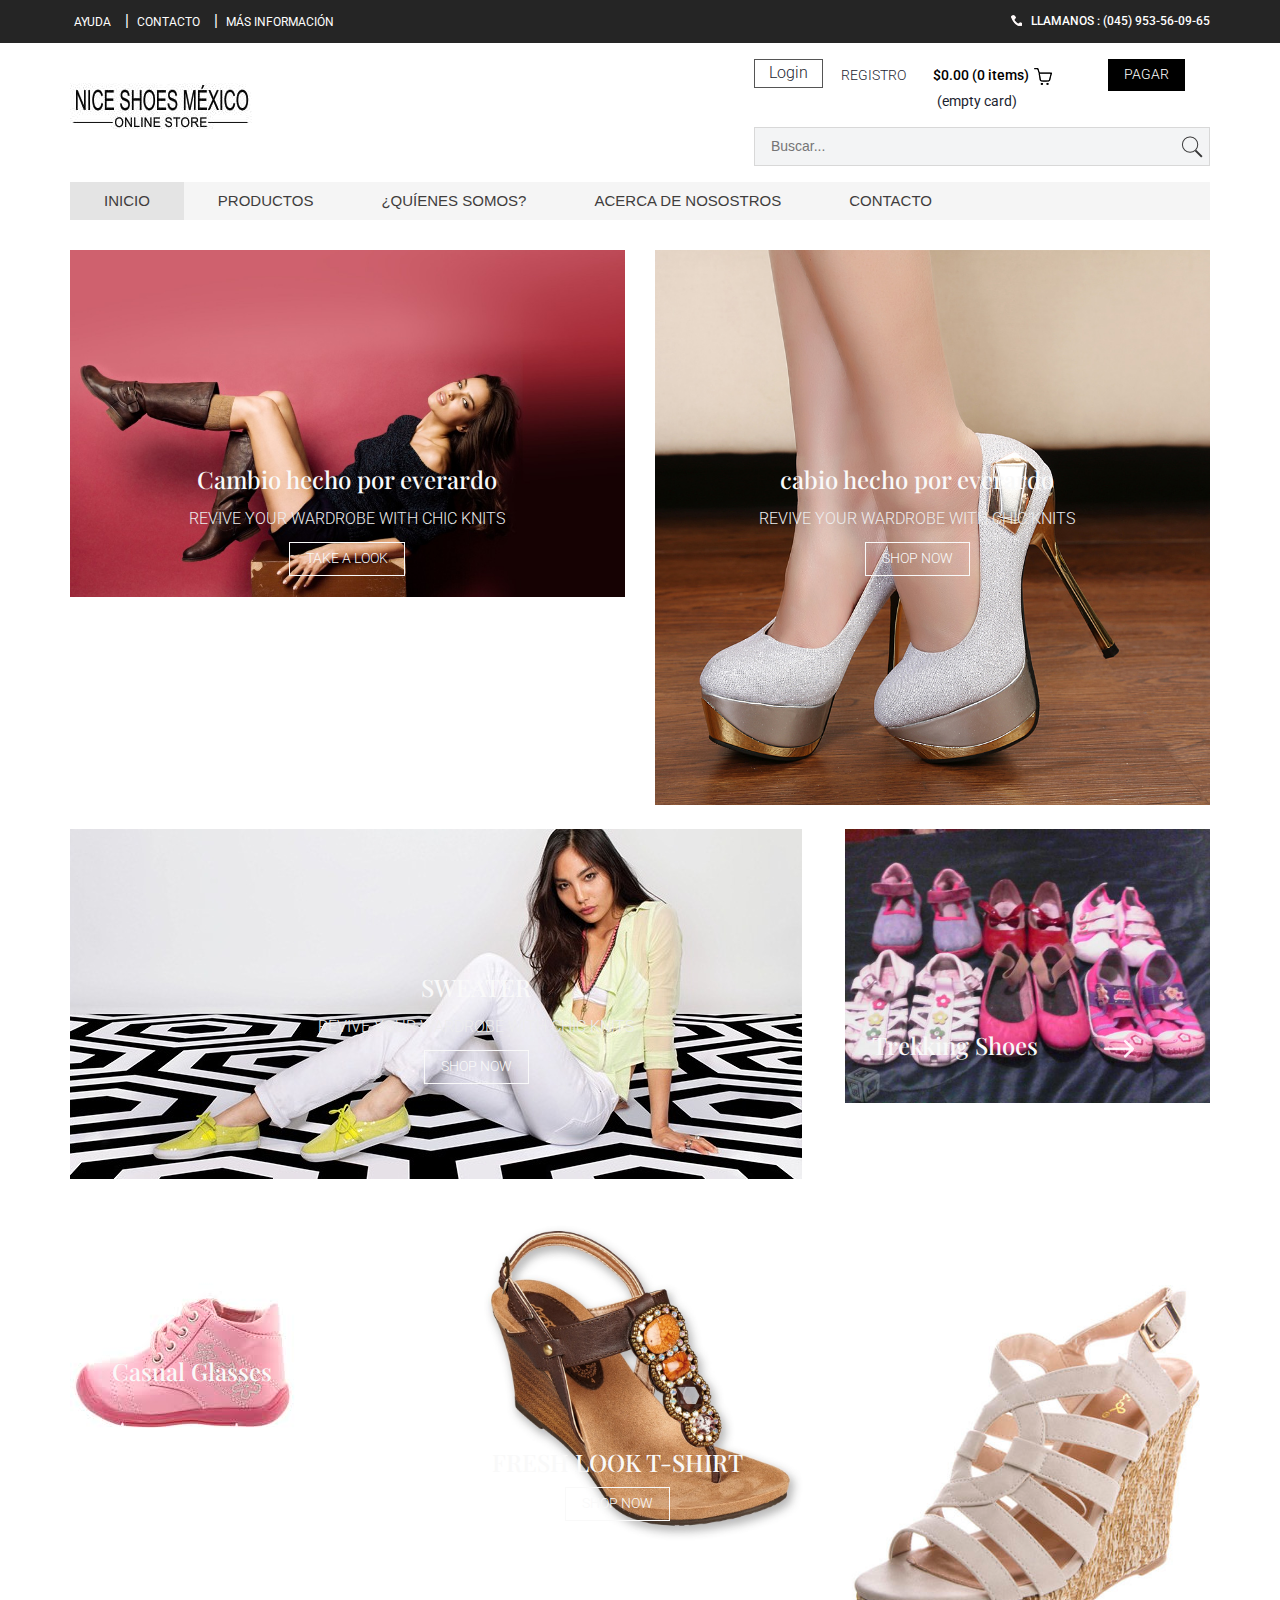
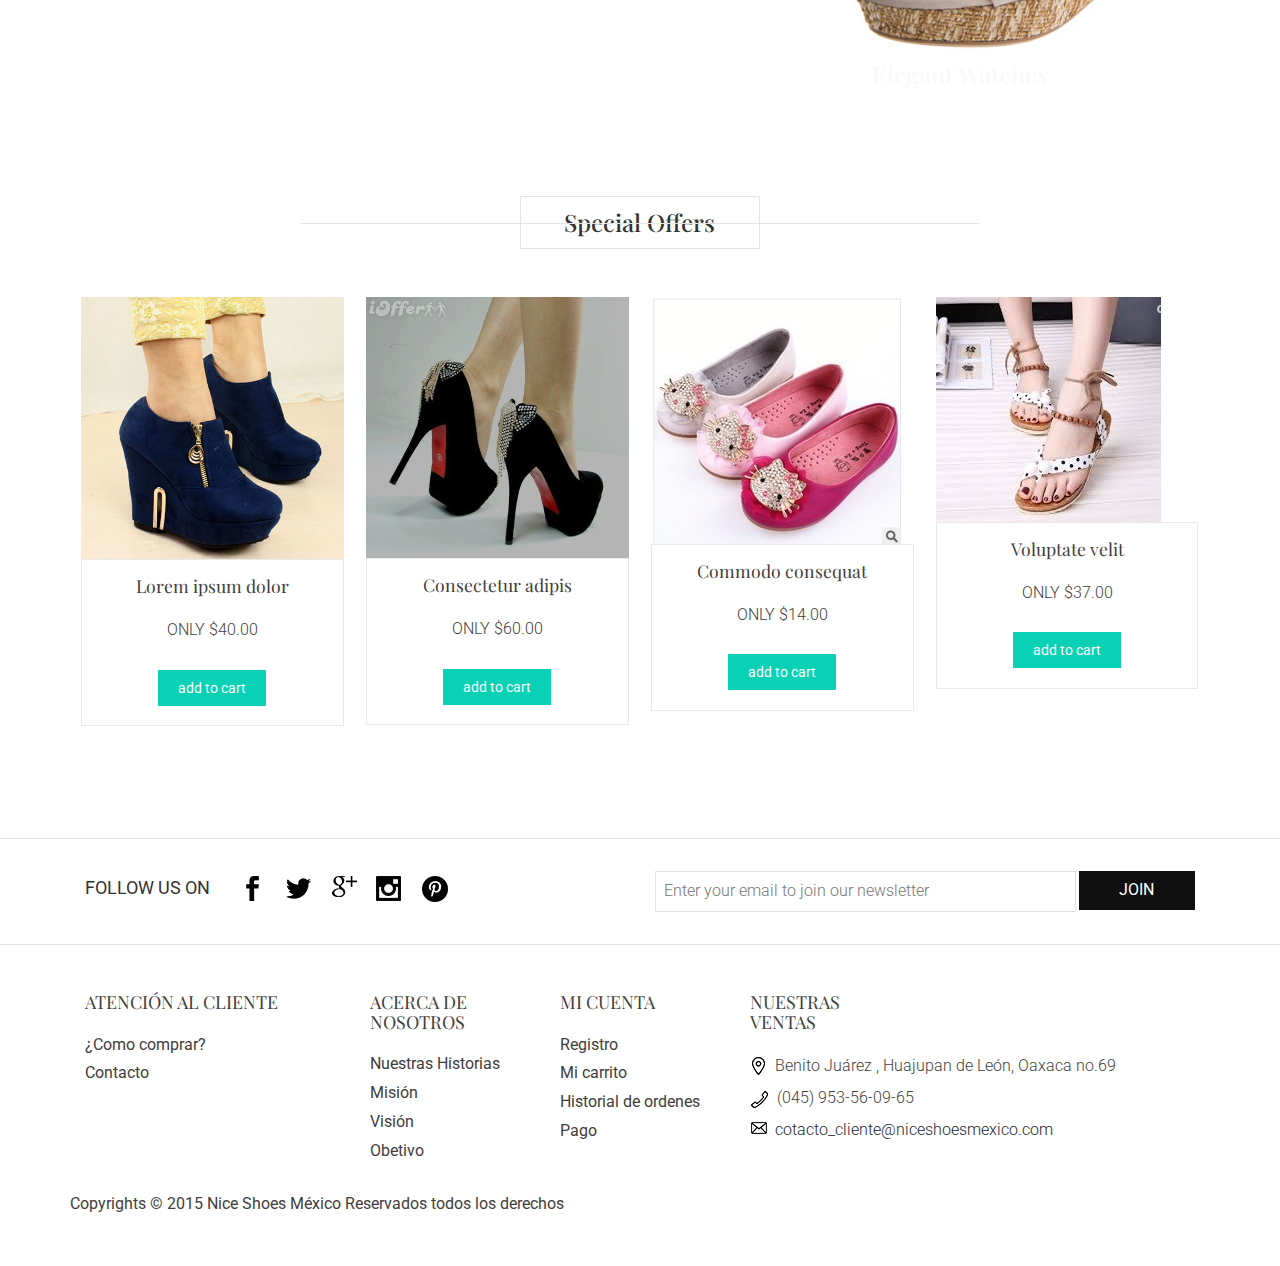
==== Acerca_de_nosotros.html @ b232d0d1 "CAmbios" ====
<!--A Design by W3layouts
Author: W3layout
Author URL: http://w3layouts.com
License: Creative Commons Attribution 3.0 Unported
License URL: http://creativecommons.org/licenses/by/3.0/
-->
<!DOCTYPE HTML>
<html>
<head>
<title>Nice Shoes México</title>
<link href="css/bootstrap.css" rel='stylesheet' type='text/css' />
<!-- jQuery (necessary JavaScript plugins) -->
<script type='text/javascript' src="js/jquery-1.11.1.min.js"></script>
<!-- Custom Theme files -->
<link href="css/style.css" rel='stylesheet' type='text/css' />
<!-- Custom Theme files -->
<!--//theme-style-->
<meta name="viewport" content="width=device-width, initial-scale=1">
<meta http-equiv="Content-Type" content="text/html; charset=utf-8" />
<meta name="keywords" content="Gretong Responsive web template, Bootstrap Web Templates, Flat Web Templates, Andriod Compatible web template, 
Smartphone Compatible web template, free webdesigns for Nokia, Samsung, LG, SonyErricsson, Motorola web design" />
<script type="application/x-javascript"> addEventListener("load", function() { setTimeout(hideURLbar, 0); }, false); function hideURLbar(){ window.scrollTo(0,1); } </script>
<link href='http://fonts.googleapis.com/css?family=Roboto:400,100,300,500,700,900' rel='stylesheet' type='text/css'>
<link href='http://fonts.googleapis.com/css?family=Playfair+Display:400,700,900' rel='stylesheet' type='text/css'>
<!-- start menu -->
<link href="css/megamenu.css" rel="stylesheet" type="text/css" media="all" />
<script type="text/javascript" src="js/megamenu.js"></script>
<script>$(document).ready(function(){$(".megamenu").megamenu();});</script>
<script src="js/menu_jquery.js"></script>
<script src="js/simpleCart.min.js"> </script>
</head>
<body>
<!-- header_top -->
<div class="top_bg">
	<div class="container">
		<div class="header_top">
			<div class="top_right">
				<ul>
					<li><a href="#">Ayuda</a></li>|
					<li><a href="contact.html">Contacto</a></li>|
					<li><a href="#">Más información</a></li>
				</ul>
			</div>
			<div class="top_left">
				<h2><span></span> Llamanos : (045) 953-56-09-65</h2>
			</div>
				<div class="clearfix"> </div>
		</div>
	</div>
</div>
<!-- header -->
<div class="header_bg">
<div class="container">
	<div class="header">
	<div class="head-t">
		<div class="logo">
			<a href="index.html"><img src="images/logo.png" class="img-responsive" alt=""/> </a>
		</div>
		<!-- start header_right -->
		<div class="header_right">
			<div class="rgt-bottom">
				<div class="log">
					<div class="login" >
						<div id="loginContainer"><a href="#" id="loginButton"><span>Login</span></a>
						    <div id="loginBox">                
						        <form id="loginForm">
						                <fieldset id="body">
						                	<fieldset>
						                          <label for="email">Correo Electronico</label>
						                          <input type="text" name="email" id="email">
						                    </fieldset>
						                    <fieldset>
						                            <label for="password">Contraseña</label>
						                            <input type="password" name="password" id="password">
						                     </fieldset>
						                    <input type="submit" id="login" value="Sign in">
						                	<label for="checkbox"><input type="checkbox" id="checkbox"> <i>Rcuerdame</i></label>
						            	</fieldset>
						            <span><a href="#">Olvido su contraseña?</a></span>
								</form>
							</div>
						</div>
					</div>
				</div>
				<div class="reg">
					<a href="register.html">REGISTRO</a>
				</div>
			<div class="cart box_1">
				<a href="checkout.html">
					<h3> <span class="simpleCart_total">$0.00</span> (<span id="simpleCart_quantity" class="simpleCart_quantity">0</span> items)<img src="images/bag.png" alt=""></h3>
				</a>	
				<p><a href="javascript:;" class="simpleCart_empty">(empty card)</a></p>
				<div class="clearfix"> </div>
			</div>
			<div class="create_btn">
				<a href="checkout.html">PAGAR</a>
			</div>
			<div class="clearfix"> </div>
		</div>
		<div class="search">
		    <form>
		    	<input type="text" value="" placeholder="buscar...">
				<input type="submit" value="">
			</form>
		</div>
		<div class="clearfix"> </div>
		</div>
		<div class="clearfix"> </div>
	</div>
		<!-- start header menu -->
		<ul class="megamenu skyblue">
			<li class="active grid"><a class="color1" href="index.html">Inicio</a></li>
			<li class="grid"><a class="color2" href="#">Productos</a>
				<div class="megapanel">
					<div class="row">
						<div class="col1">
							<div class="h_nav">
								<h4>Clothing</h4>
								<ul>
									<li><a href="women.html">Zapatillas</a></li>
									<li><a href="women.html">Zapatos de piso</a></li>
									<li><a href="women.html">Botas</a></li>
								</ul>	
							</div>							
						</div>
						
					</div>
					<div class="row">
						<div class="col2"></div>
						<div class="col1"></div>
						<div class="col1"></div>
						<div class="col1"></div>
						<div class="col1"></div>
					</div>
    				</div>
				</li>
			<li><a class="color4" href="#">¿Quíenes somos?</a>
				
				</li>				
				<li><a class="color5" href="#">Acerca de nosostros</a>
				<div class="megapanel">
					<div class="row">
						<div class="col1">
							<div class="h_nav">
								
								<ul>
									<li><a href="women.html">Misión</a></li>
									<li><a href="women.html">Visión</a></li>
									<li><a href="women.html">Objetivo</a></li>
								</ul>	
							</div>							
						</div>
						
					</div>
					<div class="row">
						<div class="col2"></div>
						<div class="col1"></div>
						<div class="col1"></div>
						<div class="col1"></div>
						<div class="col1"></div>
					</div>
    				</div>
				</li>
				<li><a class="color6" href="contact.html">Contacto</a>
				
				</li>				
			
				
		 </ul> 
	</div>
</div>
</div>
<div class="arriv">
	<div class="container">
		<div class="arriv-top">
			<div class="col-md-6 arriv-left">
				<img src="images/m2.jpg" class="img-responsive" alt="">
				<div class="arriv-info">
					<h3>Cambio hecho por everardo</h3>
					<p>REVIVE YOUR WARDROBE WITH CHIC KNITS</p>
					<div class="crt-btn">
						<a href="details.html">TAKE A LOOK</a>
					</div>
				</div>
			</div>
			<div class="col-md-6 arriv-right">
				<img src="images/z5.jpg" class="img-responsive" alt="">
				<div class="arriv-info">
					<h3>cabio hecho por everardo</h3>
					<p>REVIVE YOUR WARDROBE WITH CHIC KNITS</p>
					<div class="crt-btn">
						<a href="details.html">SHOP NOW</a>
					</div>
				</div>
			</div>
			<div class="clearfix"> </div>
		</div>
		<div class="arriv-bottm">
			<div class="col-md-8 arriv-left1">
				<img src="images/m1.jpg" class="img-responsive" alt="">
				<div class="arriv-info1">
					<h3>SWEATER</h3>
					<p>REVIVE YOUR WARDROBE WITH CHIC KNITS</p>
					<div class="crt-btn">
						<a href="details.html">SHOP NOW</a>
					</div>
				</div>
			</div>
			<div class="col-md-4 arriv-right1">
				<img src="images/i9.jpg" class="img-responsive" alt="">
				<div class="arriv-info2">
					<a href="details.html"><h3>Trekking Shoes<i class="ars"></i></h3></a>
				</div>
			</div>
			<div class="clearfix"> </div>
		</div>
		<div class="arriv-las">
			<div class="col-md-4 arriv-left2">
				<img src="images/i2.jpg" class="img-responsive" alt="">
				<div class="arriv-info2">
					<a href="details.html"><h3>Casual Glasses<i class="ars"></i></h3></a>
				</div>
			</div>
			<div class="col-md-4 arriv-middle">
				<img src="images/h1.jpg" class="img-responsive" alt="">
				<div class="arriv-info3">
					<h3>FRESH LOOK T-SHIRT</h3>
					<div class="crt-btn">
						<a href="details.html">SHOP NOW</a>
					</div>
				</div>
			</div>
			<div class="col-md-4 arriv-right2">
				<img src="images/h2.jpg" class="img-responsive" alt="">
				<div class="arriv-info2">
					<a href="details.html"><h3>Elegant Watches<i class="ars"></i></h3></a>
				</div>
			</div>
			<div class="clearfix"> </div>
		</div>
	</div>
</div>
<div class="special">
	<div class="container">
		<h3>Special Offers</h3>
		<div class="specia-top">
			<ul class="grid_2">
		<li>
				<a href="details.html"><img src="images/z2.jpg" class="img-responsive" alt=""></a>
				<div class="special-info grid_1 simpleCart_shelfItem">
					<h5>Lorem ipsum dolor</h5>
					<div class="item_add"><span class="item_price"><h6>ONLY $40.00</h6></span></div>
					<div class="item_add"><span class="item_price"><a href="#">add to cart</a></span></div>
				</div>
		</li>
		<li>
				<a href="details.html"><img src="images/z3.jpg" class="img-responsive" alt=""></a>
				<div class="special-info grid_1 simpleCart_shelfItem">
					<h5>Consectetur adipis</h5>
					<div class="item_add"><span class="item_price"><h6>ONLY $60.00</h6></span></div>
					<div class="item_add"><span class="item_price"><a href="#">add to cart</a></span></div>
			</div>
		</li>
		<li>
				<a href="details.html"><img src="images/i1.jpg" class="img-responsive" alt=""></a>
				<div class="special-info grid_1 simpleCart_shelfItem">
					<h5>Commodo consequat</h5>
					<div class="item_add"><span class="item_price"><h6>ONLY $14.00</h6></span></div>
					<div class="item_add"><span class="item_price"><a href="#">add to cart</a></span></div>
			</div>
		</li>
		<li>
				<a href="details.html"><img src="images/m3.jpg" class="img-responsive" alt=""></a>
				<div class="special-info grid_1 simpleCart_shelfItem">
					<h5>Voluptate velit</h5>
					<div class="item_add"><span class="item_price"><h6>ONLY $37.00</h6></span></div>
					<div class="item_add"><span class="item_price"><a href="#">add to cart</a></span></div>
				</div>
		</li>
		<div class="clearfix"> </div>
	</ul>
		</div>
	</div>
</div>
<div class="foot-top">
	<div class="container">
		<div class="col-md-6 s-c">
			<li>
				<div class="fooll">
					<h5>follow us on</h5>
				</div>
			</li>
			<li>
				<div class="social-ic">
					<ul>
						<li><a href="#"><i class="facebok"> </i></a></li>
						<li><a href="#"><i class="twiter"> </i></a></li>
						<li><a href="#"><i class="goog"> </i></a></li>
						<li><a href="#"><i class="be"> </i></a></li>
						<li><a href="#"><i class="pp"> </i></a></li>
							<div class="clearfix"></div>	
					</ul>
				</div>
			</li>
				<div class="clearfix"> </div>
		</div>
		<div class="col-md-6 s-c">
			<div class="stay">
						<div class="stay-left">
							<form>
								<input type="text" placeholder="Enter your email to join our newsletter" required="">
							</form>
						</div>
						<div class="btn-1">
							<form>
								<input type="submit" value="join">
							</form>
						</div>
							<div class="clearfix"> </div>
			</div>
		</div>
			<div class="clearfix"> </div>
	</div>
</div>
<div class="footer">
	<div class="container">
		<div class="col-md-3 cust">
			<h4>ATENCIÓN AL CLIENTE</h4>
				<li><a href="buy.html">¿Como comprar?</a></li>
				<li><a href="#">Contacto</a></li>
		</div>
		<div class="col-md-2 abt">
			<h4>ACERCA DE NOSOTROS</h4>
				<li><a href="#">Nuestras Historias</a></li>
				<li><a href="#">Misión</a></li>
				<li><a href="#">Visión</a></li>
				<li><a href="contact.html">Obetivo</a></li>
		</div>
		<div class="col-md-2 myac">
			<h4>MI CUENTA</h4>
				<li><a href="register.html">Registro</a></li>
				<li><a href="#">Mi carrito</a></li>
				<li><a href="#">Historial de ordenes</a></li>
				<li><a href="buy.html">Pago</a></li>
		</div>
		<div class="col-md-5 our-st">
			<div class="our-left">
				<h4>NUESTRAS VENTAS</h4>
			</div>
			
			<div class="clearfix"> </div>
				<li><i class="add"> </i>Benito Juárez , Huajupan de León, Oaxaca no.69</li>
				<li><i class="phone"> </i>(045) 953-56-09-65</li>
				<li><a href="mailto:info@example.com"><i class="mail"> </i>cotacto_cliente@niceshoesmexico.com</a></li>
			
		</div>
		<div class="clearfix"> </div>
			<p>Copyrights © 2015 Nice Shoes México Reservados todos los derechos</p>
	</div>
</div>
</body>
</html>
---- css/style.css ----
/*
Author: W3layout
Author URL: http://w3layouts.com
License: Creative Commons Attribution 3.0 Unported
License URL: http://creativecommons.org/licenses/by/3.0/
*/
h4, h5, h6,
h1, h2, h3 {margin-top: 0;}
ul, ol {margin: 0;}
p {margin: 0;}
html, body{
	font-family: 'Roboto', sans-serif;
	font-size: 100%;
	background: #ffffff;
}
body a{
	transition:0.5s all;
	-webkit-transition:0.5s all;
	-moz-transition:0.5s all;
	-o-transition:0.5s all;
	-ms-transition:0.5s all;
}
/*----*/
.itemContainer{
			width:100%;
			float:left;
		}

		.itemContainer div{
			float:left;
			margin: 5px 20px 5px 20px ;
		}

		.itemContainer a{
			text-decoration:none;
		}

		.cartHeaders{
			width:100%;
			float:left;
		}

		.cartHeaders div{
			float:left;
			margin: 5px 20px 5px 20px ;
		}
.item_add {
  color: #fff;
 
  border:none;
}	
	
.grid_1 img{
	margin-bottom:1em;
}


.box_1{
	float:right;
}
.box_1 h3{
  color: #7A8499;
  font-size: 1em;

    float: left;
}
.box_1 h3 img{
	margin-left: 5px;
}
.box_1 p{

  float: right;
}
.total {
  display: inline-block;
}
/*----*/
/*--checkout--*/
.cart h2{
	font-size:1.5em;
	margin-bottom:1em;
}

.cart-sec{
	
	margin-bottom:3em;
}
.cart-item{
	width:20%;
	float:left;
	margin-right:5%;
	
}
.cart-item img{
	width:100%;
}
.cart-item-info{
	width:75%;
	float:left;
	 
}
.check{
	padding:5em 0;
}
.cart-item-info h3{
	font-size:1em;
	font-weight:600;
}
.cart-item-info h3 a{
	color:#000;
}
.cart-item-info h3 span{
	display:block;
	font-weight:400;
	font-size: 0.85em;
  margin: 0.7em 0;
}
.size_3 {
  width:100%;
}
.delivery {
  margin-top: 3em;
}
.delivery p {
  color: #A6A6A6;
  font-size: 1em;
  font-weight: 400;
  float: left;
}
.delivery span {
  color: #A6A6A6;
  font-size: 1em;
  font-weight: 400;
  float: right;
}
.cart-item-info h4 span{
	font-size:0.65em;
	font-weight:400;
} 

.close1,.close2{
  background: url('../images/close_1.png') no-repeat 0px 0px;
  cursor: pointer;
  width: 28px;
  height: 28px;
  position: absolute;
  right: 0px;
  top: 0px;
  -webkit-transition: color 0.2s ease-in-out;
  -moz-transition: color 0.2s ease-in-out;
  -o-transition: color 0.2s ease-in-out;
  transition: color 0.2s ease-in-out;
}
.cart-header {  
  position: relative;  
}
.cart-header2 {  
  position: relative;  
}
a.order {
  background:#00405d;
  padding: 10px 20px;
  
  font-size: 1em;
  color: #fff;
  text-decoration: none;
  display: block;
  font-weight: 600;
  text-align: center;
  margin:3em 0;
}
a.order:hover{
	background:#615c85;
}
.total-item,.cart-items{
	margin-top:0em;
	padding-bottom:2em;
}

.total-item h3 {
  color: #333;
  font-size: 1.1em;
  margin-bottom: 1em;
}
.total-item h4{
	font-size:0.8em;
	font-weight:600;
	color:#9C9C9C;
	display:inline-block;
	margin-right:6em;
}
a.cpns{
	background:#ff6978;
	color:#fff;
	
	padding: 10px;
  font-size: 0.8em;
	font-weight:600;
}
a.cpns:hover{
	background: #615c85;
}
.total-item p{
	font-size:0.9em;
	font-weight:400;
	margin-top:1em;
	color:#727272;	
}
.total-item p a:hover{
	color:#333;
	text-decoration:underline;
}
a.continue{
	background:#00405d;
	padding:10px 20px;
	
	font-size:1em;
	color:#fff;
	text-decoration:none;
	display: block;
   font-weight: 600;  
   text-align: center;
   margin-bottom:2em;
}
a.continue:hover{
	background:#615c85;
}
ul.total_price{
	padding: 0;
  margin: 1em 0 0 0;
  list-style: none;
}
ul.total_price li.last_price{
	width: 50%;
  float: left;
  
}
ul.total_price li.last_price span{
	font-size: 1.1em;
  color: #000;
}
.price-details{
	border-bottom: 1px solid #DDD9D9;
  padding-bottom: 10px;
}
.price-details h3{
	color:#000;
	font-size:1.2em;
	margin-bottom:1em;
}
.price-details span{
	width: 50%;
  float: left;
 
  font-size: 0.8125em;
  color: #000;
  line-height: 1.8em;
}


.cart-items h1 {
  font-size: 1.5em;
  margin-bottom:2em;
}
a.item_add1 {
  border-top-left-radius: 0;
  border-top-right-radius: 0;
  border-top-right-radius: 0;
  /* border-bottom-right-radius: 50%; */
  border-bottom-left-radius: 0;
  border-bottom-right-radius: 0;
  border-top-left-radius: 0;
  border-bottom-left-radius: 0;
  padding: 10px 15px;
  background: url(0) #f54d56;
}
a.item_add1:hover{
	background:rgb(3, 193, 167);
	text-decoration:none;
	color:#fff;
}
.btn_5{
	padding:25px 40px;
	font-size:1.1em;
}
ul.qty{
	padding:0;
	margin:0;
	list-style:none;
}
ul.qty li{
   display: inline-block;
   margin-right: 10%;
}
ul.qty li p{
	font-size:0.8125em;
	color:#555;
}
/*-- header_top --*/
.top_bg{
	background: #252525;
}
.header_top{
	padding:15px 0 5px;
}
.top_left{
	float: right;
}
.top_left h2{
	text-transform:uppercase;
	font-size:12px;
	color:#ffffff;
}
.top_left h2 span {
  color: #000000;
  margin-right: 0px;
  padding: 1px 10px;
  background: url(../images/phon.png) no-repeat 0px 2px;
  -webkit-transition: all 0.3s ease-in-out;
  -moz-transition: all 0.3s ease-in-out;
  -o-transition: all 0.3s ease-in-out;
  transition: all 0.3s ease-in-out;
}
.top_right{
	float:left;
	color: #ffffff;
	margin-top: -5px;
}
.top_right ul{
	padding:0;
	list-style:none;
}
.top_right ul li{
	display: inline-block;
	margin-right: 10px;
}
.top_right ul li:last-child{
	margin-right: 0;
}
.top_right ul li a{
	text-align:center;
	padding: 0px 4px;
	text-transform:uppercase;
	font-size:12px;
	display:block;
	color:#ffffff;
	-webkit-transition: all 0.3s ease-in-out;
	-moz-transition: all 0.3s ease-in-out;
	-o-transition: all 0.3s ease-in-out;
	transition: all 0.3s ease-in-out;
}
.top_right ul li a:hover{
	color:#ff6978;
	text-decoration: none;
}
.itemContainer{
			width:100%;
			float:left;
		}

		.itemContainer div{
			float:left;
			margin: 5px 20px 5px 20px ;
		}

		.itemContainer a{
			text-decoration:none;
		}

		.cartHeaders{
			width:100%;
			float:left;
		}

		.cartHeaders div{
			float:left;
			margin: 5px 20px 5px 20px ;
		}
.item_add {
  border: none;
  color: #3f3d3d;
  padding: 10px 20px;
  font-size: 0.85em;
  border: none;
  text-align: center;
}
.item_add:hover{
}	
.grid_1 img{
	margin-bottom:1em;
}
span.item_price {
  color: #3f3d3d;
  font-size: 1.2em;
  font-weight: 400;
  text-align: center;
}
.item_quantity {
  margin: 1em 0;
  border: 1px solid rgb(175, 175, 175);
  font-size: 0.85em;
  padding: 5px 10px;
  display: block;
}
.box_1 {
  float: left;
  margin: 0.55em 0.1em 0;
  width:38%;
}
.box_1 h3 {
  color: #000;
  font-size: 0.85em;
  margin-bottom: 0;
  float: left;
}
.box_1 h3 img{
	margin-left: 5px;
}
.box_1 p {
  color: #000;
  font-size: 0.85em;
  float: left;
  margin: 0.5em 0.3em 0;
  text-align:left;
}
select.item_Size {
  display: block;
  border: 1px solid #999;
  font-size: 0.85em;
  color: #000;
  padding: 5px 10px;
  margin-top: 1em;
}
.item_add  a{
  background: rgb(9, 209, 182);
  border: none;
  color: #fff;
  padding: 10px 20px;
  font-size: 0.85em;
  border: none;
}
/********** Login *************/
#loginContainer {
    position:relative;
}
#loginContainer a span {
  display: block;
  padding: 2px 14px;
  border: 1px solid #555;
  font-weight: 300;
}
/* Login Button */
#loginButton { 
    display:inline-block;  
    position:relative;
    z-index:30;
    cursor:pointer;
}
/* Login Box */
#loginBox {
    position:absolute;
	top: 44px;
	right: 0px;
    display:none;
    z-index:29;
}
#loginForm:after {
	content: '';
	position: absolute;
	right: 25px;
	top: -10px;
	border-left:10px solid rgba(0, 0, 0, 0);
	border-right:10px solid rgba(0, 0, 0, 0);
	border-bottom: 10px solid #f0f0f0;
}
/* Login Form */
#loginForm {
   width: 300px;
	background: #fff;
	border: 1px solid #d6d6d6;
}
#loginForm fieldset {
    margin:0 0 15px 0;
    display:block;
    border:0;
    padding:0;
}
fieldset#body {
    border-radius:3px;
    -webkit-border-radius:3px;
    -moz-border-radius:3px;
    -o-border-radius:3px;
    padding:15px 15px;
    margin:0;
}
#loginForm #checkbox {
    width:auto;
    margin:3px 6px 0 0;
    float:left;
    padding:0;
    border:0;
    *margin:-3px 9px 0 0; /* IE7 Fix */
}
#body label {
    color:#000;
    margin:10px 0 0 0;
    display:block;
    float:left;
    font-size:0.8725em;
}
#loginForm #body fieldset label{
    display:block;
    float:none;
    margin:0 0 6px 0;
}
#body label i{
	color:#000;
	font-size:1em;
	font-style:normal;
}
/* Default Input */
#loginForm input {
    width:92%;
    border:1px solid #DADADA;
	color: #222;
	background:#FFF;
    padding:6px;
	font-size: 0.8125em;
    -webkit-apperance:none;
    font-family: 'Open Sans', sans-serif;
}
/* Sign In Button */
#loginForm #login {
	font-family: 'Open Sans', sans-serif;
	width: auto;
	float: left;
	background:#ff6978 ;
	color: #fff;
	font-size: 0.8725em;
	padding: 8px 20px;
	border: none;
	margin: 0 12px 0 0;
	cursor: pointer;
	transition: all .5s;
	-webkit-transition: all .5s;
	-moz-transition: all .5s;
	-o-transition: all .5s;
}
#loginForm #login:hover {
	background: #00405d;
}
/* Forgot your password */
#loginForm span{
    display:block;
    padding:0px 0px 15px 17px;
}
#loginForm span a{
	color:#000;
	font-size:0.85em;
    font-weight:500;
    background: none;
	border: none;
	box-shadow: none;
}
#loginForm span a:hover{
	text-decoration:underline;
}
input:focus {
    outline:none;
}
/*-- header --*/
.logo {
  float: left;
  margin: 1.5em 0;
}
.header_right {
  float: right;
  width: 40%;
}
.head-t {
  padding: 1em 0;
}
/*search*/
.search{
	position: relative;
	background: #f3f4f5;
	border: 1px solid #D8D8D8;
}
.search form{
	width:100%;
}
.search input[type="text"]{
	margin:0px 0;
	font-family: 'Open Sans', sans-serif;
	padding:8px 16px;
	outline: none;
	color: #5a5a5a;
	background: none;
	border: none;
	width:85.33333%;
	line-height: 1.5em;
	position: relative;
	font-size: 0.8725em;
	-webkit-appearance: none;
	text-transform: capitalize;
}
.search input[type="text"]:hover{
	background: #ffffff;
}
.search input[type="submit"]{
	background: url('../images/search.png') no-repeat 0px 1px;
	border: none;
	cursor: pointer;
	width: 24px;
	outline: none;
	position: absolute;
	height: 24px;
	top: 6px;
	right: 5px;
}
.log {
  float: left;
  width: 19%;
}
.reg {
  float: left;
  width: 20%;
  margin: 5px 0;
}
/* create_btn */
.create_btn {
  float: left;
  width: 21%;
}
.create_btn a {
  text-transform: capitalize;
  display: inline-block;
  padding: 6px 16px;
  font-size: 0.8725em;
  font-weight:300;
  color: #ffffff;
  background: #000000;
  -webkit-transition: all 0.3s ease-in-out;
  -moz-transition: all 0.3s ease-in-out;
  -o-transition: all 0.3s ease-in-out;
  transition: all 0.3s ease-in-out;
}
.create_btn a:hover{
	background: #00405d;
	color:#ffffff; 
	text-decoration:none;
}
.create_btn a img{
	vertical-align: top;
	margin-top: 3px;
}
.reg a {
  vertical-align: middle;
  font-size: 0.85em;
  font-weight: 300;
  text-decoration: none;
}
/* start icon styles */
.icon1:before,.icon1:after {
	content: "";
	display: table;
}
.icon1:after {
	clear: both;
}
.icon1 {
  float: left;
  zoom: 1;
  margin-right: 0%;
  width: 40%;
  margin: 8px 0 0;
}
ul.icon1 {
	padding:0;
	list-style:none;
}
.icon1 li {
	float: left;
	position: relative;
	cursor: pointer;
}
.icon1 li:last-child{
	border-right:none;
}
.icon1 li:hover > a {
	color: #fafafa;
}
*html .icon1 li a:hover { /* IE6 only */
	color: #fafafa;
}
.icon1 ul {
	width:300px;
	margin: 20px 0 0 0;
	_margin: 0;
	opacity: 0;
	visibility: hidden;
	position: absolute;
	top: 42px;
	z-index: 1;
	right: -140px;
	background: #ffffff;
	-webkit-transition: all .2s ease-in-out;
	-moz-transition: all .2s ease-in-out;
	-ms-transition: all .2s ease-in-out;
	-o-transition: all .2s ease-in-out;
	transition: all .2s ease-in-out;
	box-shadow: 0px 0px 5px #aaa;
	-webkit-box-shadow: 0px 0px 5px #aaa;
	-moz-box-shadow: 0px 0px 5px #aaa;
	-o-box-shadow: 0px 0px 5px #aaa;
}
.icon1 li:hover > ul {
	opacity: 1;
	visibility: visible;
	margin: 0;
}
.icon1 ul ul {
	top: 6px;
	left: 158px;
	margin: 0 0 0 20px;
	border-radius: 5px;
	-webkit-border-radius: 5px;
	-moz-border-radius: 5px;
	-o-border-radius: 5px;
}
.icon1 ul li {
	float: none;
	display: block;
	border: 0;
}
.icon1 ul li:first-child{
	border-top:none;
}
.icon1 ul li:first-child a{
	border-top-left-radius: 5px;
	-webkit-border-top-left-radius: 5px;
	-moz-border-top-left-radius: 5px;
	-o-border-top-left-radius: 5px;
}
.icon1 ul li:last-child {   
	-moz-box-shadow: none;
	-webkit-box-shadow: none;
	box-shadow: none;    
}
.icon1 ul a {    
	_height: 10px; /*IE6 only*/
	white-space: nowrap;
	float: none;
	text-transform: none;
}
.active-icon{
	display: block;
}
.icon1 ul li:first-child > a:after {
	content: '';
	position: absolute;
	left: 45%;
	top: -30px;
	border-left: 10px solid transparent;
	border-right:10px solid transparent;
	border-bottom:10px solid #f0f0f0;
}
.icon1 ul ul li:first-child a:after {
	left: -100px;
	top: 0%;
	margin-top: -6px;
	border-left: 0;	
	border-bottom:20px solid transparent;
	border-top: 20px solid transparent;
	border-right:20px solid #323757;
}
/* Mobile */
.icon1-trigger {
	display: none;
}
.sub-icon1 img{
	border:none;
	display:inline-block;
	vertical-align:middle;
}
.c1{
	background: url(../images/art.png) no-repeat 0px 0px;
	width: 32px;
	height: 32px;
	display: inline-block;
	vertical-align: middle;
	margin-top: 2px;
}
.c2 {
  background: url(../images/bag.png) no-repeat 0px 1px;
  width: 24px;
  height: 24px;
  display: inline-block;
  vertical-align: middle;
}
.icon1 .profile_img {
	margin-top: 3px;
}
.sub-icon1 ul li h3{
	text-align:center;
	font-size: 1em;
	color: #00405d;
	text-transform:uppercase;
	margin-bottom: 4%;
}
.sub-icon1 ul li p{
	text-align:center;
	font-size: 0.8125em;
	color: #555555;
	line-height: 1.8em;
}
.sub-icon1.list{
	padding: 20px 0px;
}
.sub-icon1 ul li p a{
	color: #00405d;
}
.sub-icon1 ul li p a:hover{
	color: #555555;
	text-decoration:underline;
}
ul.megamenu.skyblue {
  background: #f5f5f5;
}
.rgt-bottom {
  margin-bottom: 1em;
}
/* start menu */
.h_nav h4{
	border-bottom: 1px solid rgb(236, 236, 236);
	font-size: 1em;
	color: #000;
	line-height: 1.8em;
	text-transform: uppercase;
	margin-bottom: 4%;
}
.h_nav h4.top{
	margin-top: 12%;
}
.h_nav ul li{
	display: block;
}
.h_nav ul li a{
	display: block;
	font-size: 0.95em;
	color: #555;
	text-transform: capitalize;
	line-height: 1.8em;
	-webkit-transition: all 0.3s ease-in-out;
	-moz-transition: all 0.3s ease-in-out;
	-o-transition: all 0.3s ease-in-out;
	transition: all 0.3s ease-in-out;
	line-height: 2.5em;
}
.h_nav ul li a:hover{
	color:#00405d;
	text-decoration:underline;
}
/* start content */
.arriv-left {
  padding-left: 0;
  position:relative;
}
.arriv-info {
  position: absolute;
  top: 216px;
  left: 119px;
  text-align: center;
}
.arriv-right {
  padding-right: 0;
  position:relative;
}
.arriv-left1 {
  padding-left: 0;
  position: relative;
}
.arriv-left2 {
  padding-left: 0;
  position: relative;
}
.arriv-right1 {
  padding-right: 0;
  position: relative;
}
.arriv-right2 {
  padding-right: 0;
  position: relative;
}
.arriv h3 {
  font-size: 1.5em;
  font-weight: 500;
  color: #f9f9f9;
  margin: 0 0 0.5em;
  font-family: 'Playfair Display', serif;
}
.arriv p {
  color: #ededed;
  font-size: 1em;
  font-weight: 300;
  line-height: 1.8em;
  margin: 0.5em 0;
}
.crt-btn a {
  text-transform: capitalize;
  display: inline-block;
  padding: 6px 16px;
  font-size: 0.8725em;
  font-weight: 300;
  color: #f9f9f9;
  border: 1px solid #f9f9f9;
  background: none;
  text-decoration: none;
  -webkit-transition: all 0.3s ease-in-out;
  -moz-transition: all 0.3s ease-in-out;
  -o-transition: all 0.3s ease-in-out;
  transition: all 0.3s ease-in-out;
}
.crt-btn a:hover{
  background:#ff6978;
  border:1px solid #ff6978;
}
.arriv-info1 {
  position: absolute;
  top: 145px;
  left: 248px;
  text-align: center;
}
.arriv-bottm {
  margin: 1.5em 0;
}
.arriv-top {
  margin: 1.5em 0;
}
i.ars {
  width: 35px;
  height: 20px;
  background: url(../images/arrwss.png)no-repeat 58px -1px ;
  display: inline-block;
  padding: 0px 53px;
  vertical-align: middle;
}
.arriv-info2 {
  position: absolute;
  bottom: 32px;
  left: 42px;
  text-align: center;
}
.arriv-info3 {
  position: absolute;
  bottom: 32px;
  left: 42px;
  text-align: center;
}
.special h5 {
  color: #3f3d3d;
  font-size: 1.1em;
  font-weight: 400;
  font-family: 'Playfair Display', serif;
  text-align: center;
  margin: 0;
}
.special h6 {
  color: #3f3d3d;
  font-size: 1em;
  font-weight: 300;
  text-align: center;
  margin:1em 0;
}
.special-info {
  padding: 1em 0;
  border: 1px solid #e9e9e9;
}
.special {
  padding: 4em 0;
    position: relative;
}
i.facebok {
  width: 35px;
  height: 35px;
  background: url(../images/img-sprite.png)no-repeat -8px -10px;
  float: left;
  vertical-align: middle;
}
i.facebok:hover{
  background: url(../images/img-sprite.png)no-repeat -8px -46px;
}
i.twiter {
  width: 35px;
  height: 35px;
  background: url(../images/img-sprite.png)no-repeat -48px -12px;
  float: left;
  vertical-align: middle;
}
i.twiter:hover{
  background: url(../images/img-sprite.png)no-repeat -48px -48px;
}
i.be {
  width: 35px;
  height: 35px;
  background: url(../images/img-sprite.png)no-repeat -133px -10px;
  float: left;
  vertical-align: middle;
}
i.be:hover{
  background: url(../images/img-sprite.png)no-repeat -133px -46px;
}
i.pp {
  width: 35px;
  height: 35px;
  background: url(../images/img-sprite.png)no-repeat -177px -9px;
  float: left;
  vertical-align: middle;
}
i.pp:hover{
  background: url(../images/img-sprite.png)no-repeat -177px -45px;
}
i.goog {
  width: 35px;
  height: 35px;
  background: url(../images/img-sprite.png)no-repeat -92px -13px;
  float: left;
  vertical-align: middle;
}
i.goog:hover{
  background: url(../images/img-sprite.png)no-repeat -92px -48px;
}
.social-ic ul {
  padding: 0;
}
.social-ic li {
  display: inline-block;
  margin: 0 0.2em;
}
.foot-top li {
  display: inline-block;
  vertical-align: middle;
}
.fooll h5 {
  font-size: 1.1em;
  margin: 0;
  text-transform: uppercase;
  font-weight: 400;
  padding-right: 1em;
}
.foot-top {
  padding: 2em 0;
  border-bottom: 1px solid #e5e4e2;
  border-top: 1px solid #e5e4e2;
}
.stay form input[type="text"] {
  width: 100%;
  color: #3f3d3d;
  outline: none;
  font-size: 1em;
  padding: 0.5em;
  font-weight:300;
  border: 1px solid #e5e4e2;
  -webkit-appearance: none;
}
.btn-1 form input[type="submit"] {
  background: #0f0f0f;
  padding: 0.5em;
  color: #fff;
  font-size: 1em;
  font-weight: 400;
  display: block;
  outline: none;
  border: none;
  width: 100%;
  text-transform: uppercase;
}
.btn-1 form input[type="submit"]:hover{
	background: rgba(15, 15, 15, 0.72);
}
.stay-left {
  float: left;
  width: 78%;
  margin-right: 0.5%;
}
.btn-1 {
  float: left;
  width: 21.5%;
}
.footer h4 {
  color: #3f3d3d;
  font-family: 'Playfair Display', serif;
  font-weight: 400;
  margin: 0 0 1em;
}
.footer {
  padding: 3em 0;
}
i.phone {
  width: 19px;
  height: 21px;
  display: inline-block;
  background: url(../images/img-sprite.png) no-repeat -235px -39px;
  vertical-align: middle;
  margin-right: 0.5em;
}
i.add {
  width: 17px;
  height: 24px;
  display: inline-block;
  background: url(../images/img-sprite.png) no-repeat -236px -11px;
  vertical-align: middle;
  margin-right: 0.5em;
}
i.mail {
  width: 17px;
  height: 14px;
  display: inline-block;
  background: url(../images/img-sprite.png) no-repeat -236px -76px;
  margin-right: 0.5em;
}
.our-st li {
  color: #3f3d3d;
  display: block;
  font-size: 1em;
  font-weight: 300;
  line-height: 2em;
}
.our-st li a{
  text-decoration:none;
}
.cust li {
display:block;
}
.cust li a {
  display: block;
  color: #3f3d3d;
  font-size: 1em;
  line-height: 1.8em;
  text-decoration: none;
}
.cust li a:hover{
	color:#D03333
}
.abt li {
display:block;
}
.abt li a {
  display: block;
  color: #3f3d3d;
  font-size: 1em;
  line-height: 1.8em;
  text-decoration: none;
}
.abt li a:hover{
	color:#D03333
}
.myac li {
display:block;
}
.myac li a {
  display: block;
  color: #3f3d3d;
  font-size: 1em;
  line-height: 1.8em;
  text-decoration: none;
}
.myac li a:hover{
	color:#D03333
}
.our-left {
  float: left;
  width: 33.33%;
}
.cr_btn a {
  text-transform: capitalize;
  display: inline-block;
  padding: 3px 25px;
  font-size: 0.9em;
  font-weight: 300;
  color: #3f3d3d;
  background: #e5e4e2;
  -webkit-transition: all 0.3s ease-in-out;
  -moz-transition: all 0.3s ease-in-out;
  -o-transition: all 0.3s ease-in-out;
  transition: all 0.3s ease-in-out;
  text-decoration:none;
}
.cr_btn1 a {
  text-transform: capitalize;
  display: inline-block;
  padding: 2px 23px;
  font-size: 0.9em;
  font-weight: 300;
  color: #3f3d3d;
  background: none;
  border: 1px solid #e5e4e2;
  -webkit-transition: all 0.3s ease-in-out;
  -moz-transition: all 0.3s ease-in-out;
  -o-transition: all 0.3s ease-in-out;
  transition: all 0.3s ease-in-out;
  text-decoration: none;
}
.our-left1 {
  float: left;
  width: 22%;
}
.cr_btn1 a:hover{
   color: #3f3d3d;
  background: #e5e4e2;
    border:1px solid #e5e4e2;
}
.special h3:before {
  height: 8px;
  width: 371px;
  content: '';
  background: url(../images/line.png)no-repeat;
  display: block;
  position: absolute;
  left: 301px;
  top: 87px;
}
.special h3:after {
  height: 8px;
  width: 371px;
  content: '';
  background: url(../images/line.png)no-repeat;
  display: block;
  position: absolute;
  right: 301px;
  top: 87px;
}
.special h3 {
  font-family: 'Playfair Display', serif;
  font-size: 1.5em;
  border: 1px solid #e5e4e2;
  text-align: center;
  padding: 0.5em;
  margin: 0 auto;
  width: 21%;
}
.specia-top {
  margin: 3em 0;
}
.footer p {
  margin: 1.5em 0 0;
  font-size: 1em;
  color: #3f3d3d;
  font-weight: 400;
  line-height: 1.8em;
}
.footer p a{
text-decoration:none;
}
ul.grid_2 {
  padding: 0;
}
ul.grid_2 li {
  display: inherit;
}
ul.grid_2 li:hover {
  background: #e9e9e9;
  color: #ff6978;
}
ul.grid_2 li h5:hover {
  color: #ff6978;
}
ul.grid_2 li {
  width: 23%;
  float: left;
  margin:0 1%
}
.arriv-info2 a {
  text-decoration: none;
}
.arriv-info2 a h3:hover{
  color:#ff6978;
}
/* start women */
.w_sidebar{
	border: 1px solid #EBEBEB;
}
.w_nav1 ul{
	padding:0;
	list-style:none;
}
.w_nav1{
	padding: 20px;
}
.w_nav1 h4{
	text-transform:uppercase;
	color:#ff6978;
	font-size: 1em;
	margin-bottom: 5px;
}
.w_nav1 ul li{
	line-height: 1.5em;
}
.w_nav1 ul li a{
	display: block;
	text-transform:uppercase;
	color: #555555;
	font-size: 0.8725em;
}
.w_nav1 ul li a:hover{
	color:#00405d;
}
.w_nav2{
	padding: 20px;
}
.w_nav2  li{
	line-height: 1.5em;
	display: inline-block;
}
.w_nav2 li a{
	display: block;
	padding: 14px;
}
.w_nav2 li a.color1{
	background:	#0AA5E2;
}
.w_nav2 li a.color2{
	background:	#40E0D0;
}
.w_nav2 li a.color3{
	background:	#B03060;
}
.w_nav2 li a.color4{
	background:	#000080;
}
.w_nav2 li a.color5{
	background:	#E60D41;
}
.w_nav2 li a.color6{
	background:	#45BF55;
}
.w_nav2 li a.color7{
	background:	#FF7F00;
}
.w_nav2 li a.color8{
	background:	#8B4513;
}
.w_nav2 li a.color9{
	background:	#FFD700;
}
.w_nav2 li a.color10{
	background:	#9FA8AB;
}
.w_nav2 li a.color11{
	background:	#C0C0C0;
}
.w_nav2 li a.color12{
	background:	#0AA5E2;
}
.w_nav2 li a.color13{
	background:	#FFCBDB;
}
.w_nav2 li a.color14{
	background:	#B87333;
}
.w_nav2 li a.color15{
	background:	#BFB540;
}
.sky-form .label {
	display: block;
	margin-bottom: 6px;
	line-height: 19px;
}
.w_sidebar h3{
	padding:0 20px 10px;
	font-size: 1em;
	color: #555555;
	text-transform:uppercase;
}
/* radios and checkboxes */
.sky-form {
	margin-top: -10px;
}
.row1{
	outline:none;
	padding: 20px;
	overflow: auto;
	height: 200px;
}
.sky-form.col.col-4 ul {
padding: 0;
list-style: none;
}
.sky-form h4{
	margin-top: 10px;
	background: #ECECEC;
	padding: 10px 20px;
	color: #333333;
	text-transform: uppercase;
	margin-bottom: 0;
	font-size:16px;
}
.sky-form section {
	margin-bottom: 20px;
}
.sky-form .label {
	display: block;
	margin-bottom: 6px;
	line-height: 19px;
}
.sky-form .label.col {
	margin: 0;
	padding-top: 10px;
}
.sky-form .input,
.sky-form .select,
.sky-form .textarea,
.sky-form .radio,
.sky-form .checkbox,
.sky-form .toggle,
.sky-form .button {
	position: relative;
	display: block;
}
/* selects */
.sky-form .select i {
	position: absolute;
	top: 14px;
	right: 14px;
	width: 1px;
	height: 11px;
	background: #fff;
	box-shadow: 0 0 0 12px #fff;
}
.sky-form .select i:after,
.sky-form .select i:before {
	content: '';
	position: absolute;
	right: 0;
	border-right: 4px solid transparent;
	border-left: 4px solid transparent;
}
.sky-form .select i:after {
	bottom: 0;
	border-top: 4px solid #404040;
}
.sky-form .select i:before {
	top: 0;
	border-bottom: 4px solid #404040;
}
.sky-form .select-multiple select {
	height: auto;
}
/* radios and checkboxes */
.sky-form .radio,.sky-form .checkbox {
	outline:none;
	border:none;
	margin-bottom: 4px;
	padding-left: 27px;
	font-size: 13px;
	line-height: 27px;
	color: #555555;
	cursor: pointer;
	text-transform: capitalize;
	font-weight: normal;
	margin-top: 0;
}
.sky-form .radio{
	text-transform: none;
}
.sky-form .radio:last-child,
.sky-form .checkbox:last-child {
	margin-bottom: 0;
}
.sky-form .radio input,
.sky-form .checkbox input {
	position: absolute;
	left: -9999px;
}
.sky-form .radio i,
.sky-form .checkbox i {
	position: absolute;
	top: 5px;
	left: 0;
	display: block;
	width: 17px;
	height: 17px;
	outline: none;
	border-width: 2px;
	border-style: solid;
	background: #fff;
}
.sky-form .radio i {
	border-radius: 50%;
}
.sky-form .radio input + i:after,
.sky-form .checkbox input + i:after {
	position: absolute;
	opacity: 0;
	transition: opacity 0.1s;
	-o-transition: opacity 0.1s;
	-ms-transition: opacity 0.1s;
	-moz-transition: opacity 0.1s;
	-webkit-transition: opacity 0.1s;
}
.sky-form .radio input + i:after {
	content: '';
	top: 4px;
	left: 4px;
	width: 5px;
	height: 5px;
	border-radius: 50%;
}
.sky-form .checkbox input + i:after {
	content: '';
	top: 3px;
	left: 2px;
	width: 10px;
	height: 7px;
	background: url(../images/tick.png) no-repeat;
	text-align: center;
}
.sky-form .radio input:checked + i:after,
.sky-form .checkbox input:checked + i:after {
	opacity: 1;
}
.sky-form .inline-group {
	margin: 0 -30px -4px 0;
}
.sky-form .inline-group:after {
	content: '';
	display: table;
	clear: both;
}
.sky-form .inline-group .radio,
.sky-form .inline-group .checkbox {
	float: left;
	margin-right: 30px;
}
.sky-form .inline-group .radio:last-child,
.sky-form .inline-group .checkbox:last-child {
	margin-bottom: 4px;
}
/* icons */

.sky-form [class^="icon-"] {
  font-family: FontAwesome;
  font-style: normal;
  font-weight: normal;
  -webkit-font-smoothing: antialiased;
}
/* normal state */
.sky-form .input input,
.sky-form .select select,
.sky-form .textarea textarea,
.sky-form .radio i,
.sky-form .checkbox i,
.sky-form .toggle i,
.sky-form .icon-append,
.sky-form .icon-prepend {
	border-color: #e5e5e5;
	transition: border-color 0.3s;
	-o-transition: border-color 0.3s;
	-ms-transition: border-color 0.3s;
	-moz-transition: border-color 0.3s;
	-webkit-transition: border-color 0.3s;
}
.sky-form .toggle i:before {
	background-color: #2da5da;	
}
/* hover state */
.sky-form .input:hover input,
.sky-form .select:hover select,
.sky-form .textarea:hover textarea,
.sky-form .radio:hover i,
.sky-form .checkbox:hover i,
.sky-form .toggle:hover i {
	border-color: #8dc9e5;
}
.sky-form .button:hover {
	opacity: 1;
}
/* focus state */
.sky-form .input input:focus,
.sky-form .select select:focus,
.sky-form .textarea textarea:focus,
.sky-form .radio input:focus + i,
.sky-form .checkbox input:focus + i,
.sky-form .toggle input:focus + i {
	border-color: #2da5da;
}
/* checked state */
.sky-form .radio input + i:after {
	background-color: #ff6978;	
}
.sky-form .checkbox input + i:after {
	color: #2da5da;
}
.sky-form .radio input:checked + i,
.sky-form .checkbox input:checked + i,
.sky-form .toggle input:checked + i {
	border-color: #ff6978;	
}
/* error state */
.sky-form .state-error input,
.sky-form .state-error select,
.sky-form .state-error textarea,
.sky-form .radio.state-error i,
.sky-form .checkbox.state-error i,
.sky-form .toggle.state-error i {
	background: #fff0f0;
}
/* success state */
.sky-form .state-success input,
.sky-form .state-success select,
.sky-form .state-success textarea,
.sky-form .radio.state-success i,
.sky-form .checkbox.state-success i,
.sky-form .toggle.state-success i {
	background: #f0fff0;
}
/* disabled state */
.sky-form .input.state-disabled input,
.sky-form .select.state-disabled,
.sky-form .textarea.state-disabled,
.sky-form .radio.state-disabled,
.sky-form .checkbox.state-disabled,
.sky-form .toggle.state-disabled,
.sky-form .button.state-disabled {
	cursor: default;
	opacity: 0.5;
}
.sky-form .input.state-disabled:hover input,
.sky-form .select.state-disabled:hover select,
.sky-form .textarea.state-disabled:hover textarea,
.sky-form .radio.state-disabled:hover i,
.sky-form .checkbox.state-disabled:hover i,
.sky-form .toggle.state-disabled:hover i {
	border-color: #e5e5e5;
}
/*-- start scrollpane --*/
.jspContainer{
	overflow: hidden;
	position: relative;
}
.jspPane{
	position: absolute;
	outline: none;
	padding: 20px !important;
}
.jspVerticalBar{
	position: absolute;
	top: 0;
	right:0px;
	width:5px;
	height: 100%;
}
.jspHorizontalBar{
	position: absolute;
	bottom: 0;
	left: 0;
	width: 100%;
	height: 16px;
	background: red;
}
.jspCap{
	display: none;
}
.jspHorizontalBar .jspCap{
	float: left;
}
.jspTrack{
	background: #f0f0f0;
	position: relative;
}
.jspDrag{
	background: #777777;
	position: relative;
	top: 0;
	left: 0;
	cursor: pointer;
}
.jspHorizontalBar .jspTrack,.jspHorizontalBar .jspDrag{
	float: left;
	height: 100%;
}
.jspArrow{
	background: #50506d;
	text-indent: -20000px;
	display: block;
	cursor: pointer;
	padding: 0;
	margin: 0;
}
.jspArrow.jspDisabled{
	cursor: default;
	background: #80808d;
}
.jspVerticalBar .jspArrow{
	height: 16px;
}
.jspHorizontalBar .jspArrow{
	width: 16px;
	float: left;
	height: 100%;
}
.jspVerticalBar .jspArrow:focus{
	outline: none;
}
.jspCorner{
	background: #eeeef4;
	float: left;
	height: 100%;
}
/*-- end scrollpane --*/
/*-- start w_content --*/
.women_main{
	padding:2em 0;
}
.women{
	text-align: left;
	border-bottom: 1px solid #ebebeb;
}
.women h4{
	float:left;
	font-size:1em;
	text-transform:uppercase;
	color: #333333;
}
.women h4{
	color:#555555;
}
.w_nav {
	float:right;
	color:#555555;
	font-size:0.8125em;
	padding:0;
	list-style:none;
}
.w_nav li{
	display: inline-block;
}
.w_nav li a{
	display: block;
	color:#555555;
	text-transform:capitalize;
}
.w_nav li a:hover{
	color: #00405d;
}
.grids_of_4{
	display:block;
	margin: 2% 0;
}
.grid1_of_4{
	float: left;
	width: 23.22222%;
	margin-left: 2.33333%;
	text-align:center;
}
.grid1_of_4:first-child{
	margin-left: 0;
	text-align:center;
}
.grid1_of_4 h4 {
	font-size:16px;
	margin-top:5px;
}
.grid1_of_4 h4 a{
	text-transform:uppercase;
	color:#000000;
	text-decoration:none;
}
.grid1_of_4 h4 a:hover{
	color:#ff6978;
}
.grid1_of_4 p{
	font-size: 0.8125em;
	color:#3f3d3d;
	line-height: 1.8em;
	margin-bottom: 10px;
}
.content_box-grid {
	margin-top: 1em;
}
.view {
   overflow: hidden;
   position: relative;
   margin-bottom: 1em;
}
.view .mask,.view .content {
   position: absolute;
	overflow: hidden;
	top: 188px;
	left: 117px;
}
.view-fifth img {
   -webkit-transition: all 0.3s ease-in-out;
   -moz-transition: all 0.3s ease-in-out;
   -o-transition: all 0.3s ease-in-out;
   -ms-transition: all 0.3s ease-in-out;
   transition: all 0.3s ease-in-out;
}
.view-fifth .mask {
  -webkit-transform: translateX(-300px);
   -moz-transform: translateX(-300px);
   -o-transform: translateX(-300px);
   -ms-transform: translateX(-300px);
   transform: translateX(-300px);
   -ms-filter: "progid: DXImageTransform.Microsoft.Alpha(Opacity=100)";
   filter: alpha(opacity=100);
   opacity: 1;
   -webkit-transition: all 0.3s ease-in-out;
   -moz-transition: all 0.3s ease-in-out;
   -o-transition: all 0.3s ease-in-out;
   -ms-transition: all 0.3s ease-in-out;
   transition: all 0.3s ease-in-out;
}
.view-fifth:hover .mask {
   -webkit-transform: translateX(0px);
   -moz-transform: translateX(0px);
   -o-transform: translateX(0px);
   -ms-transform: translateX(0px);
   transform: translateX(0px);
}
.view1{
   overflow: hidden;
   position: relative;
}
.view1 .mask1,.view1 .content {
   position: absolute;
   overflow: hidden;
   top:130px;
   left:90px;
}
.info {
   display: block;
	background: url(../images/label_new.png) no-repeat;
	text-indent: -9999px;
	width: 75px;
	height: 75px;
}
.view-fifth1 img {
   -webkit-transition: all 0.3s ease-in-out;
   -moz-transition: all 0.3s ease-in-out;
   -o-transition: all 0.3s ease-in-out;
   -ms-transition: all 0.3s ease-in-out;
   transition: all 0.3s ease-in-out;
}
.view-fifth1 .mask1 {
  -webkit-transform: translateX(-300px);
   -moz-transform: translateX(-300px);
   -o-transform: translateX(-300px);
   -ms-transform: translateX(-300px);
   transform: translateX(-300px);
   -ms-filter: "progid: DXImageTransform.Microsoft.Alpha(Opacity=100)";
   filter: alpha(opacity=100);
   opacity: 1;
   -webkit-transition: all 0.3s ease-in-out;
   -moz-transition: all 0.3s ease-in-out;
   -o-transition: all 0.3s ease-in-out;
   -ms-transition: all 0.3s ease-in-out;
   transition: all 0.3s ease-in-out;
}
.view-fifth1:hover .mask1 {
   -webkit-transform: translateX(0px);
   -moz-transform: translateX(0px);
   -o-transform: translateX(0px);
   -ms-transform: translateX(0px);
   transform: translateX(0px);
}
span.text {
  font-size: 1.2em;
  color: #999;
}
span.price-new {
  color: #ff6978;
  margin-right: 15px;
  font-weight: 500;
  font-size: 1.3em;
}
.price-old {
  text-decoration: line-through;
  color: #999;
  font-weight: normal;
  font-size: 17px;
  margin-right: 10px;
}
span.price-tax {
  color: #999;
  font-size: 13px;
}
span.points {
  color: #999;
  font-size: 13px;
}
span.code {
  color: #999;
}
span.brand {
  color: #999;
  line-height: 2em;
}
/*--single--*/
.cont{
	display: block;
	float:left;
}
.span_2_of_bottom1 {
	width:68.1%;
}
.lsidebar{
	display: block;
	float:right;
	margin-left:3.333%;
} 	
.span_2_of_bottom {
	width: 66.1%;
}
.span_1_of_bottom {
	width:25.1%;
	border: 1px solid #DDD;
}
.span_2_of_bottom p,
.span_1_of_bottom  p  {
	font-size:0.8125em;
	padding:0.5em 0;
	color: #888;
	line-height: 1.5em;
}
.desc{
	padding:5%;
}
.desc h5 a{
	color:#C0313C;
	font-size: 0.788em;
}
.desc h5 a:hover{
	color:#333;
}
.button {
	border: none;
	background: #45A43E;
	color: #FEF503;
	float: right;
	padding: 7px 15px;
	font-size: 12px;
	cursor: pointer;
	outline: none;
	text-transform:uppercase;
}
.button:hover {
	background:#333;
}
.price-text{
	padding:5% 0;
}
.span_3_of_2 {
	width:60.3333%;
}
.desc1 {
	display: block;
	float: right;
}
p.stock {
	display: block;
	font-size: 0.89em;
	color: #555;
	margin: 10px 0;
}
.row-2 {
	overflow: hidden;
	text-align: left;
	padding-top: 6px;
	border-top: 1px dotted #CCC;
	border-bottom: 1px dotted #CCC;
}
span.on_sale {
	display: block;
	float: left;
	padding: 15px 6px 0 30px;
	font-size: 1.1em;
	font-style: italic;
	font-weight: normal;
	color: #777777;
}
.price1 {
	padding: 4% 0;
}
span.actual1 {
	text-decoration: line-through;
	margin-right: 8%;
	color: #888;
	font-size: 1.2em;
}
.images_3_of_2 {
	width:35.2%;
	float: left;
	margin-right: 2.6%;
}
.single-bottom1 h6, .single-bottom2 h6 {
	background: #F3F3F3;
	padding: 10px;
	color: #333;
	font-size: 1.2em;
}
p.prod-desc {
	color: #3f3d3d;
	padding-top: 2%;
	font-size: 0.89em;
	line-height: 1.8em;
}
.single-bottom1 {
	padding: 3% 0 4%;
}
.product {
	padding: 3% 0 0 0;
}
.product-desc {
	width: 82.3333%;
	float: left;
	border-width: 0 1px 0 0;
	border-right: 1px solid #DDD;
}
.product-img {
	width: 21.5%;
	float: left;
	margin-right: 2.5%;
}
.prod1-desc {
	width: 75.2%;
	float: left;
}
.product-desc h5 {
	padding-bottom: 2%;
}
.product-desc h5 a{
	color:#555;
	font-size:20px;
}
.product-desc h5 a:hover{
	color:#ffcc33;
	text-decoration:none;
}
p.product_descr {
	color: #3f3d3d;
	font-size: 0.89em;
	line-height: 1.8em;
}
.product_price {
	width:15.3333%;
	float: left;
	padding: 0 0px 0px 16px;
}
.price-access {
	color: #555;
	font-size: 1em;
}
.button1 {
	font-family: 'Open Sans', sans-serif;
	border: none;
	background:#ff6978;
	padding: 7px 15px;
	color: #FFF;
	font-size: 13px;
	cursor: pointer;
	outline: none;
	margin-top: 9%;
	-webkit-transition: all 0.3s ease-in-out;
	-moz-transition: all 0.3s ease-in-out;
	-o-transition: all 0.3s ease-in-out;
	transition: all 0.3s ease-in-out;
}
.button1:hover{
	background:#00405d;
	color: #fff;
}
.desc1 h3{
	color:#333333;
	font-size:1.4em;
	text-transform:capitalize;
}
.desc1 p {
  margin-top: 2%;
  font-size: 0.89em;
  color: #3f3d3d;
  line-height: 1.8em;
  letter-spacing: 1px;
}
.desc1 p a{
	margin-left:5px;
	color:#555555;
	text-transform:uppercase;
	font-size: 13px;
	-webkit-text-stroke: 0px;
	letter-spacing: 0px;
}
.desc1 p a:hover{
	color: #00405d;
}
.det_nav {
	margin:  6% 0;
}
.det_nav ul{
	padding:0;
	list-style:none;
}
.det_nav h4{
	line-height:1.8em;
	font-size: 1em;
	color: #555555;
	text-transform:uppercase;
	margin-bottom: 4%;
}
.det_nav ul li{
	display:inline-block;
	width: 20.33333%;
	margin-left: 4%;
}
.det_nav ul li:first-child{
	margin-left: 0;
}
.det_nav ul li a{
	display:block;
}
.det_nav ul li a img{
	border: 1px solid #DADADA;
}
.btn_form{
	margin: 8% 0 4%;
}
.btn_form a{
	font-family: 'Open Sans', sans-serif;
	cursor:pointer;
	border:none;
	outline:none;
	display: inline-block;
	font-size: 1em;
	padding: 10px 34px;
	background:#ff6978;
	color:#fff;
	text-transform:uppercase;
	-webkit-transition: all 0.3s ease-in-out;
	-moz-transition: all 0.3s ease-in-out;
	-o-transition: all 0.3s ease-in-out;
	transition: all 0.3s ease-in-out;
}
.btn_form a:hover{
	background: #00405d;
	text-decoration:none;
}
.desc1  a span{
	font-size:0.8125em;
	color:#555555;
	text-transform:uppercase;
	text-decoration:underline;
}
.desc1 a span:hover{
	color: #00405d;
	text-decoration:none;
}
.det_nav1 h4 {
  font-size: 1em;
  text-transform: uppercase;
  color: #555;
  margin: 3% 0 6% 0;
}
.det_nav1 ul li{
	display: inline-block;
	margin-left: 10px;
}
.det_nav1 ul li:first-child{
	margin-left: 0;
}
/* end details */
/* start registration */
.registration{
	padding: 3% 1%;
}
.registration h2{
	font-size:1.5em;
	color: #00405d;
	text-transform:capitalize;
	margin-bottom: 4%;
}
.reg_fb {
	margin:3% 0;
	display: block;
	background: #3B5998;
	transition: all 0.5s ease-out;
	-webkit-transition: all 0.3s ease-in-out;
	-moz-transition: all 0.3s ease-in-out;
	-o-transition: all 0.3s ease-in-out;
	transition: all 0.3s ease-in-out;
}
.reg_fb img {
	background:#354F88;
	padding: 10px;
	float: left;
}
.reg_fb i {
	color: #ffffff;
	padding: 12px 16px;
	display: inline-block;
	font-size: 1.3em;
	text-transform: capitalize;
	font-style: normal;
}
.reg_fb:hover {
	background:#354F88;
}
.registration_left{
	float: left;
	width: 45.33333%;
	margin-left: 9.333%;
}
.registration_left:first-child{
	margin-left: 0;
}
.registration span{
	color: #777777;
}
.registration_form{
	display: block;
}
.registration_form div{
	padding:10px 0;
}
.sky_form1{
	margin-bottom: -30px;
}
.sky_form1 ul{
	padding:0;
	list-style:none;
}
.sky_form1 ul li{
	float: left;
	margin-left: 20px;
}
.sky_form1 ul li:first-child{
	margin-left: 0;
}
label {
	display: block;
	margin-bottom: 0;
	font-weight: normal;
}
.registration_form input[type="text"],.registration_form input[type="email"],.registration_form input[type="tel"],.registration_form input[type="password"]{
	padding: 8px;
	display: block;
	width:100%;
	outline: none;
	font-family: 'Open Sans', sans-serif;
	font-size: 0.8925em;
	color: #333333;
	-webkit-appearance: none;
	text-transform: capitalize;
	background: #FFFFFF;
	border: 1px solid rgb(231, 231, 231);
	font-weight: normal;
}
.registration_form input[type="submit"]{
	-webkit-appearance: none;
	font-family: 'Open Sans', sans-serif;
	color: #ffffff;
	text-transform: capitalize;
	display: inline-block;
	background:#ff6978;
	padding: 10px 20px;
	transition: 0.5s ease;
	-moz-transition: 0.5s ease;
	-o-transition: 0.5s ease;
	-webkit-transition: 0.5s ease;
	cursor:pointer;
	border:none;
	outline:none;
	font-size:1em;
	margin-bottom: 5px;
}
.registration_form input[type="submit"]:hover{
	color: #ffffff;
	background:#00405d;
}
.terms{
	text-decoration:underline;
	text-transform:capitalize;
	color: #00405d;
}
.terms:hover{
	text-decoration:none;
}
.forget a{
	text-transform: capitalize;
	color: #999999;
	text-decoration: underline;
	font-size: 0.8925em;
}
.forget a:hover{
	text-decoration: none;
}
/* start shopping bag */
.shoping_bag {
	padding: 2% 1%;
	border-bottom: 1px solid rgb(223, 223, 223);
}
.shoping_bag h4{
	float:left;
	text-transform: uppercase;
	color: #777777;
	font-size:1em;
	margin: 13px 0 0;
}
.shoping_bag h4 img{
	
	margin-right: 5px;
}
.shoping_bag h4 span{
	color:#ff6978;
}
.s_art {
	float: right;
	padding: 0;
	list-style: none;
}
.s_art li{
	text-align:center;
	text-transform: uppercase;
	color: #777777;
	font-size:1em;
}
.shoping_bag1{
	padding: 2% 1%;
	border-bottom: 1px solid rgb(223, 223, 223);
}
.shoping_left{
	float: left;
	width:68.333%;
	margin-right: 3.3333%;
}
.shoping_right{
	float: right;
	width:14.333%;
}
.shoping1_of_1{
	float: left;
	width: 12.3333%;
	margin-right: 3.3333%;
}
.shoping1_of_2{
	float: left;
	width: 68.3333%;
}
.shoping_left h4{
	margin-bottom: 2%;
}
.shoping_left h4 a{
	text-transform: uppercase;
	color: #00405d;
	font-size:1em;
	text-decoration: underline;
	-webkit-transition: all 0.3s ease-in-out;
	-moz-transition: all 0.3s ease-in-out;
	-o-transition: all 0.3s ease-in-out;
	transition: all 0.3s ease-in-out;
}
.shoping_left h4 a:hover{
	text-decoration: none;	
	color: #777777;
}
.shoping_left span{
	text-transform: uppercase;
	color: #999999;
	font-size: 0.8725em;
	-webkit-text-stroke: 0.4px;
}
.shoping_left span b{
	color: #555555;
	font-weight: 600;
}
.s_icons{
	margin-top: 2%;	
}
ul.s_icons{
	padding:0;
	list-style:none;
}
.s_icons li{
	display: inline-block;
	margin-left: 10px;
}
.s_icons li:first-child{
	margin-left: 0;
}
.s_icons li a{
	display: block;
	width:30px;
	height:30px;
	background: rgb(187, 187, 187);
	border-radius:100px;
	-webkit-border-radius:100px;
	-moz-border-radius:100px;
	-o-border-radius:100px;
	-webkit-transition: all 0.3s ease-in-out;
	-moz-transition: all 0.3s ease-in-out;
	-o-transition: all 0.3s ease-in-out;
	transition: all 0.3s ease-in-out;
	text-align: center;
	padding: 1px;
}
.s_icons li a:hover{
	background: #00405d;
}
.s_icons li a img{
	vertical-align: bottom;
}
.shoping_right p{
	color: #333333;
	font-size: 0.8725em;
	text-transform: capitalize;
	line-height: 2.5em;
	-webkit-text-stroke: 0.4px;
}
.shoping_right p.tot{
	font-size: 1.5em;
}
.shoping_right p span{
	color: #ff0000;
	float: right;
}
.shoping_right p a{
	color:#00405d;
}
.shoping_bag {
	padding: 2% 1%;
	border-bottom: 1px solid rgb(223, 223, 223);
}
.shoping_bag1 h2{
	float:left;
	text-transform: uppercase;
	color: #777777;
	font-size:1em;
}
.shoping_bag1 h2 a{
	-webkit-text-stroke: 0.4px;
	color: #00405d;
	font-size: 0.8725em;
	-webkit-transition: all 0.3s ease-in-out;
	-moz-transition: all 0.3s ease-in-out;
	-o-transition: all 0.3s ease-in-out;
	transition: all 0.3s ease-in-out;
}
.shoping_bag1 h2 a:hover{
	color: #555555;
}
.shoping_bag1 h2 img{
	vertical-align: text-bottom;
	margin-right: 5px;
}
.shoping_bag1 h2 span{
	color: #999999;
}
.shoping_bag2{
	padding: 2% 0;
}
.shoping_left a.btn1{
	margin-top:1%;
	text-transform: capitalize;
	display: inline-block;
	padding: 10px 20px;
	font-size: 1.2em;
	color: #ffffff;
	background:#ff6978;
	-webkit-transition: all 0.3s ease-in-out;
	-moz-transition: all 0.3s ease-in-out;
	-o-transition: all 0.3s ease-in-out;
	transition: all 0.3s ease-in-out;
}
.shoping_left a.btn1:hover{
	background: #00405d;
	text-decoration:none;
}
.shoping_right p span.color{
	color: #00405d;
}
h4.title {
  color: #ff6978;
  margin-bottom: 0.5em;
  font-size: 1.6em;
  line-height: 1.2em;
  background: #F7F7F7;
  padding: 1em;
}
p.cart {
  color: #777;
  font-size: 1.2em;
  line-height: 1.8em;
  text-align: left;
}
p.cart a {
  text-decoration: underline;
  color: #ff6978;
}
.check-out {
  padding: 6em 0;
}
/* start contact */
.contact{
	margin:2% 0;
	display: block;
}
.contact h2{
	font-size: 1.5em;
	color: #00405d;
	text-shadow: 0 1px 0 #ffffff;
	text-transform: capitalize;
}
.map{
	margin: 2% 2% 2% 0;
}
.col{
	display: block;
}
.contact-form{
	position:relative;
}
.contact-form div{
	padding:5px 0;
}
.contact-form span label{
	margin-top: 10px;
	color: #777777;
	display: block;
	font-size: 0.8725em;
	padding-bottom: 5px;
	text-transform: capitalize;
	font-weight: normal;
}
.contact-form input[type="text"], .contact-form textarea {
	font-family: 'Open Sans', sans-serif;
	background: #FFFFFF;
	border: 1px solid #E7E7E7;
	color: rgba(85, 81, 81, 0.84);
	padding: 8px;
	display: block;
	width: 96.3333%;
	outline: none;
	-webkit-appearance: none;
	text-transform: capitalize;
}
.contact-form textarea{
	resize:none;
	height:120px;		
}
.contact-form input[type="submit"]{
	margin-top: 10px;
	-webkit-appearance: none;
	border: none;
	outline: none;
	font-family: 'Open Sans', sans-serif;
	cursor: pointer;
	display: inline-block;
	font-size: 1em;
	padding: 12px 25px;
	background:#ff6978;
	color: #fff;
	text-transform: uppercase;
	-webkit-transition: all 0.3s ease-in-out;
	-moz-transition: all 0.3s ease-in-out;
	-o-transition: all 0.3s ease-in-out;
	transition: all 0.3s ease-in-out;
}
.contact-form input[type="submit"]:hover{
	background: #00405d;
	color: #ffffff;
}
/*--media queries--*/
@media (max-width:1024px){
.grid_list {
	padding-bottom: 1.5em;
	margin-bottom: 1.5em;
}
.header_right {
  float: right;
  width: 48%;
}
.grid_text h3, .grid_text-middle h3 {
	font-size: 15px;
}
.grid_text p, .grid_text-middle p {
	font-size: 12px;
}
.content_text h4 a {
	font-size: 1.2em;
}
.span1_of_2 {
	width: 26.33333%;
}
.span_3_of_2 {
	width: 52.3333%;
}
.button1 {
	padding: 7px 10px;
}
.view .mask, .view .content {
	top: 138px;
	left: 82px;
}
.arriv h3 {
  font-size: 1.4em;
}
.arriv-info {
  top: 149px;
  left: 72px;
}
.arriv-info1 {
  top: 80px;
  left: 147px;
}
.arriv-top {
  margin: 1em 0;
}
.special {
  padding: 2em 0;
  position: relative;
}
.special h3:before {
  left: 35px;
  top: 52px;
}
.special h3:after {
  right: 35px;
  top: 52px;
}
.specia-top {
  margin: 2em 0;
}
.special h5 {
  font-size: 1em;
}
.special h6 {
  font-size: 0.9em;
}
.special {
  padding: 2em 0 0;
  position: relative;
}
.foot-top {
  padding: 1em 0;
}
.fooll h5 {
  font-size: 1em;
}
.stay form input[type="text"] {
  font-size: 0.9em;
}
.btn-1 form input[type="submit"] {
  font-size: 0.93em;
}
.footer {
  padding: 2em 0;
}
.footer h4 {
  font-size: 1em;
}
.cust li a {
  font-size: 0.9em;
}
.abt li a {
  font-size:0.9em;
}
.myac li a {
   font-size:0.9em;
}
.our-st li {
   font-size:0.9em;
}
}
@media (max-width:800px){
.top_left {
  float: right;
}
.top_right {
  float: left;
}
.top_bg{
	text-align:center;
}
.sidebar {
	margin-top: 2em;
}
.content_text p {
	width:80%;
}
.grid1{
	margin-bottom:2em;
}
.grid1 img{
	display: inline;
}
.look {
	right: 240px;
}	
.w_sidebar {
	margin-bottom: 3em;
}
.view .mask, .view .content {
	top: 141px;
	left: 85px;
}
.shoping_left h4 a {
	font-size: 0.85em;
}
.shoping_left a.btn1 {
	padding: 8px 15px;
	font-size: 1em;
}
.reg_fb i {
	padding: 15px 10px;
	font-size: 1em;
}
.single-bottom2 {
	margin-bottom: 2em;
}
}
@media (max-width:768px){
#loginContainer a span {
  padding: 2px 4px;
}
.log {
  float: left;
  width: 15%;
}
.create_btn a {
  padding: 6px 8px;
  font-size: 0.750em;
}
.reg {
  float: left;
  width: 21%;
  margin: 5px 0;
}
.icon1 {
  width: 39%;
  margin: 5px 0;
}
.icon1 li {
  font-size: 0.85em;
}
.create_btn a {
  padding: 6px 8px;
  font-size: 0.750em;
}
.look {
	right: 230px;
}
.span1_of_2 {
	width: 35.33333%;
}
.search input[type="text"] {
	width: 79.33333%;
}
.registration h2 {
	font-size: 1.1em;
}
.icon1 ul {
  top: 24px;
  right: -78px;
}
.arriv-left {
  float: left;
  width: 50%;
}
.arriv-right {
  float: left;
  width: 50%;
}
.arriv p {
  font-size: 0.9em;
}
.arriv h3 {
  font-size: 1.2em;
}
.arriv-info {
  top: 115px;
  left: 40px;
}
.arriv-left1 {
  float: left;
  width: 65%;
}
.arriv-right1 {
  float: left;
  width: 35%;
}
.arriv-right1 {
  float: left;
  width: 32.2%;
  padding: 0;
}
.arriv-left1 {
  float: left;
  width: 67.8%;
}
.arriv-info3 {
  bottom: 24px;
  left: 22px;
}
.arriv-middle {
  float: left;
  width: 33.33%;
  padding: 0 12px;
}
.arriv-right2 {
  float: left;
  width: 33.33%;
}
.arriv-left2 {
  float: left;
  width: 33.33%;
}
i.ars {
  background: url(../images/arrwss.png)no-repeat 16px -1px;
  padding: 0px 33px;
}
.arriv-info2 {
  bottom: 20px;
  left: 16px;
}
.arriv-info1 {
  top: 60px;
  left: 102px;
}
.crt-btn a {
  padding: 4px 8px;
  font-size: 0.85em;
}
.special h3 {
  font-size: 1.3em;
  width: 26%;
}
.special h3:before {
  height: 8px;
  width: 263px;
  left: 20px;
  top: 50px;
}
.special h3:after {
  height: 8px;
  width: 263px;
  right: 20px;
  top: 50px;
}
.special h5 {
  font-size: 0.9em;
}
.special h6 {
  font-size: 0.8125em;
}
.stay {
  margin: 1em 0;
}
.foot-top {
  text-align: center;
}
.our-st {
  float: left;
  width: 44%;
}
.cust {
  float: left;
  width: 21%;
}
.cr_btn a {
  padding: 3px 12px;
  font-size: 0.8125em;
}
.abt {
  float: left;
  width: 16%;
}
.myac {
  float: left;
  width: 19%;
}
.footer h4 {
  font-size: 0.875em;
}
.cr_btn1 a {
  padding: 2px 11px;
  font-size: 0.8125em;
}
.footer p {
  font-size: 0.875em;
  text-align: center;
}
.footer {
  padding: 2em 0 1em;
}
.box_1 {
  width: 41%;
}
}
@media (max-width:640px){
.create_btn a {
	padding: 10px 5px;
	font-size: 0.8125em;
}
.span1_of_2 {
	width: 44.33333%;
}
.grid1_of_4 {
	width: 47.22222%;
}
.view .mask, .view .content {
	top: 210px;
	left: 135px;
}
.span_3_of_2 {
	width: 44.3333%;
}
.product-desc {
	width: 78.3333%;
}
.product_price {
	width: 21.3333%;
}
.shoping_right {
	width: 32.333%;
}
.shoping_left {
	width: 63.333%;
}
.reg_fb i {
	padding: 16px 5px;
	font-size: 0.85em;
}
#loginContainer a span {
  padding: 0px 4px;
  font-size: .8em;
}
.reg a {
  font-size: 0.75em;
}
.reg {
  width: 20%;
  margin: 1px 0;
}
.icon1 li {
  font-size: 0.75em;
}
.icon1 {
  width: 39%;
  margin: 2px 0;
}
.c2 {
  width: 18px;
  height: 24px;
}
.log {
  float: left;
  width: 15%;
}
.create_btn a {
  padding: 3px 5px;
  font-size: 0.7em;
}
.create_btn {
  float: left;
  width: 20%;
}
.icon1 {
  width: 39%;
  margin: 2px 0;
}
.header_right {
  float: right;
  width: 53%;
}
.rgt-bottom {
  margin-bottom: 0.5em;
}
.logo {
  float: left;
  margin: 0.9em 0;
}
.arriv h3 {
  font-size: 1em;
}
.arriv p {
  font-size: 0.8125em;
}
.arriv-info {
  top: 92px;
  left: 7px;
}
.crt-btn a {
  padding: 4px 8px;
  font-size: 0.8125em;
}
.arriv-left {
  float: left;
  width: 50%;
  padding-right: 4px;
}
.arriv-right {
  float: left;
  width: 50%;
  padding-left: 4px;
}
.arriv-info1 {
  top: 48px;
  left: 72px;
}
.arriv-middle {
  float: left;
  width: 33.33%;
  padding: 0 6px;
}
.arriv-right2 {
  float: left;
  width: 33.33%;
  padding-left: 4px;
}
.arriv-left2 {
  float: left;
  width: 33.33%;
  padding-right: 4px;
}
.arriv-info2 {
  bottom: 6px;
  left: 10px;
}
.special h3 {
  font-size: 1.2em;
  width: 26%;
  padding:0.25em;
}
.special h3:before {
  width: 215px;
  left: 20px;
  top: 28px;
}
.special h3:after {
  width: 215px;
  right: 20px;
  top: 28px;
}
.special {
  padding: 1em 0 0;
  position: relative;
}
.specia-top {
  margin: 1em 0;
}
.cust {
  padding: 0 5px;
}
.abt {
 padding: 0 5px;
}
.myac {
  padding: 0 5px;
}
.our-st {
  padding: 0 5px;
}
.cust li a {
  font-size: 0.875em;
}
.abt li a{
	font-size: 0.875em;
}
.myac li a {
  font-size: 0.875em;
}
.our-st li {
  font-size: 0.875em;
}
.footer h4 {
  font-size: 0.8125em;
}
.box_1 {
  float: left;
  margin: 0.3em 0.1em 0;
}
.box_1 h3 { 
  font-size: 0.8125em;
}
.content_box {
  margin-bottom: 1em;
}
.box_1 {
  width: 43%;
}
}
@media (max-width:480px){
.top_left h2 {
	font-size: 11px;
	line-height: 1.5em;
}
.search{
	display:none;
}
.span1_of_4 {
	width: 46.33333%;
	margin-left:0;
}
.view .mask, .view .content {
	top: 166px;
	left: 102px;
}
.span_3_of_2 {
	width: 100%;
	float:none;
}
.images_3_of_2 {
	width: 100%;
	float: none;
	margin-right: 0;
}
p.prod-desc, p.product_descr {
	font-size: 0.8125em;
}
.product_price {
	width: 26.3333%;
}
.product-desc {
	width: 73.3333%;
}
.shoping_left {
	width: 100%;
	float: none;
	margin: 0;
}
.shoping_right {
	width: 100%;
	float: none;
}
.registration_left {
	float: none;
	width: 100%;
	margin-left: 0;
}
.top_right ul li {
  display: inline-block;
  margin-right: 5px;
}
.top_right ul li a {
  padding: 0px 1px;
  font-size: 11px;
}
.header_top {
  padding: 13px 0 2px;
}
.header_right {
  float: right;
  width: 42%;
}
.reg {
  width: 35%;
  margin: 1px 0;
}
.icon1 {
  width: 39%;
  margin: 0px 0;
}
.logo {
  margin: 0;
}
.log {
  float: left;
  width: 45%;
}
.rgt-bottom {
  margin: 0;
  padding:0;
}
ul.icon1 {
  display: none;
}
.arriv-left {
  float: none;
  width: 100%;
  padding-right: 0;
}
.arriv-right {
  float: none;
  width: 100%;
  padding-left: 0px;
  margin: 1em 0;
}
.arriv-info {
  top: 128px;
  left: 88px;
}
.arriv-left1 {
  float: none;
  width: 100%;
  padding: 0;
}
.arriv-right1 {
  float: none;
  width: 80%;
  padding: 0;
  margin: 1em auto;
}
.arriv-left2 {
  float: none;
  width: 80%;
  padding: 0px;
  margin: 0 auto;
}
.arriv-middle {
  float: none;
  width: 80%;
  padding: 0px;
  margin: 1em auto;
}
.arriv-right2 {
  float: none;
  width: 80%;
  padding: 0px;
  margin: 0 auto;
}
.special h3 {
  font-size: 1.1em;
  width: 35%;
  padding: 0.25em;
}
.special h3:before {
  width: 137px;
  left: 20px;
  top: 26px;
}
.special h3:after {
  width: 137px;
  right: 20px;
  top: 26px;
}
ul.grid_2 li {
  width: 48%;
  float: left;
  margin: 1%;
}
.cust {
  float: left;
  width: 33.33%;
}
.abt {
  float: left;
  width: 33.33%;
}
.myac {
  float: left;
  width: 33.33%;
}
.our-st {
  float: left;
  width: 100%;
  margin: 1.5em 0 0;
}
.footer p{
margin:1em 0 0;
}
.check {
  padding: 2em 0;
}
.box_1 p {
  margin: 0em 0.3em 0;
}
.create_btn {
  float: left;
  width: 36%;
}
.box_1 {
  width: 62%;
}
}
@media (max-width:320px){
ul.icon1 {
	display: none;
}
.logo {
  float: left;
  width: 45%;
}
.create_btn {
	display:none;
}
.top_left h2 {
	font-size: 11px;
	line-height: 2em;
}
.top_right ul li a {
	padding: 0;
	font-size: 11px;
}
.look {
	right: 15px;
}
#loginForm {
	width: 270px;
	background: #fff;
}
.top_left {
  float: none;
  text-align: center;
}
.top_right {
  float: none;
  text-align: center;
}
.reg {
  display: none;
}
#loginContainer a span {
  padding: 2px 10px;
  font-size: 1em;
}
.rgt-bottom {
  margin: 0;
  padding: 0em 0;
}
.log {
  float: left;
  width: 100%;
  display:none;
}
.header_right {
  float: right;
  width: 43%;
  margin: 0 auto;
}
.arriv-info {
  top: 53px;
  left: 10px;
}
.arriv-info1 {
  top: 13px;
  left: 10px;
}
.arriv-right1 {
  width: 100%;
}
.arriv-left2 {
  width: 100%;
}
.arriv-middle {
  width: 100%;
  padding: 0px;
  margin: 1em auto;
}
.arriv-info3 {
  bottom: 82px;
  left: 58px;
}
.arriv-right2 {
  width: 100%;
  padding: 0px;
  margin: 0 auto;
}
.special h3 {
  width: 50%;
}
.special h3:before {
  width: 64px;
}
.special h3:after {
  width: 64px;
}
.special h5 {
  font-size: 0.8125em;
}
.special h6 {
  font-size: 0.75em;
}
.footer h4 {
  font-size: 0.8em;
}
.cust li a {
  font-size: 0.8em;
}
.abt li a {
  font-size: 0.8em;
}
.myac li a {
  font-size: 0.8em;
}
.cust {
  float: left;
  width: 36.33%;
}
.abt {
  float: left;
  width: 28.33%;
}
.myac {
  float: left;
  width: 35.33%;
}
.our-st li {
  font-size: 0.8em;
}
.cr_btn a {
  padding: 3px 12px;
  font-size: 0.750em;
}
.cr_btn1 a {
  padding: 2px 11px;
  font-size: 0.750em;
}
.contact h2 {
  font-size: 1.1em;
}
.contact-form div {
  padding: 0px 0;
}
.contact-form input[type="text"], .contact-form textarea {
  padding: 6px;
}
.button1 {
  padding: 6px 10px;
  font-size: 13px;
}
.det {
  padding: 3px;
}
.arriv-top {
  margin: 1em 0 0;
}
.arriv-bottm {
  margin: 0em 0;
}
.stay-left {
  float: none;
  width: 100%;
  margin-right: 0;
}
.btn-1 {
  float: none;
  width: 40%;
  margin: 0.5em auto 0;
}
.s-c{
	padding:0;
}
.shoping_left a.btn1 {
  padding: 5px 12px;
  font-size: 0.875em;
}
.contact-form input[type="submit"] {
  font-size: 0.875em;
  padding: 5px 12px;
}
.fooll h5 {
  padding-right: 0em;
  margin-bottom: 0.5em;
}
.s-d{
padding:0;
}
.product-img {
  width: 100%;
  float: none;
  margin: 0 auto;
  text-align: center;
}
.prod1-desc {
  width: 100%;
  float: none;
  text-align: center;
}
.product_price {
  width: 100%;
  float: left;
}
.product-desc {
  width: 100%;
  float: none;
}
.product_price {
  width: 100%;
  float: none;
  text-align: center;
}
.product-desc h5 {
  padding-bottom: 0%;
  padding-top: 2%;
}
.btn_form a {
  font-size: 0.875em;
  padding: 4px 22px;
}
.row {
  margin-right: 0px;
  margin-left: 0px;
}
ul#etalage{
display: block;
  width: 285px !important;
  height: 533px;
}
li.etalage_magnifier{
  left: 74px !important;
}
h4.title {
  font-size: 1.4em;
}
p.cart {
  font-size: 0.9em;
}
.check-out {
  padding: 3em 0;
}
.s_art li {
  font-size: 0.8125em;
}
.shoping_bag h4 {
  font-size: 0.750em;
}
.shoping_left h4 a {
  font-size: 0.750em;
  line-height: 1.8em;
}
.shoping_left h4 {
  margin-bottom: 5%;
}
.s_icons {
  margin: 4%;
}
.shoping_bag1 {
  padding: 2% 0%;
}
.shoping_bag1 h2 {
  float: none;
}
.our-left {
  margin-bottom: 0.8em;
}
.desc1 h3 {
  font-size: 1.2em;
}
a.cpns {
  padding: 5px;
}
a.order {
  text-align: center;
  margin: 1em 0;
}
.cart-items h1 {
  font-size: 1.2em;
  margin-bottom: 1em;
}
.cart-item-info h3 {
  font-size: 0.875em;
}
.delivery {
  margin-top: 1em;
}
.close1, .close2 {
  top: 31px;
}
.delivery p {
  font-size: 0.8125em;
  float: left;
}
.delivery span {
  font-size: 0.8125em;
  float: right;
}
.check {
  padding: 2em 0 0;
}
.total-item, .cart-items {
  margin-top: 0em;
  padding-bottom: 0em;
}
.total-item, .cart-items {
  padding: 0;
}
.total-item, .cart-items {
  margin: 1em 0 0;
}
.total-item h4 {
  margin-right: 4em;
}
a.cpns {
  padding: 8px 10px;
}
.cart-total {
  padding: 0;
}
.item_add a {
  padding: 7px 10px;
  font-size: 0.8125em;
}
.box_1 {
  width: 100%;
  margin:0;
}
}
---- css/megamenu.css ----
.megamenu{margin-bottom:0px;padding:0;width:100%;list-style:none;display:inline-block;position:relative;font-family:Calibri,Arial;font-size:15px}
.megamenu li{margin-bottom:-5px;display:inline}
.megamenu>li>a{float:left;padding:8px 34px;text-decoration:none;text-transform:capitalize;font-size:1em; -webkit-transition: all 0.3s ease-in-out;text-transform:uppercase;
	-moz-transition: all 0.3s ease-in-out;
	-o-transition: all 0.3s ease-in-out;
	transition: all 0.3s ease-in-out;
}
.megamenu>li.active>a{background:#e4e4e4;}
.megamenu>li.right{float:right}
.megamenu .dropdown,.megamenu .dropdown li .dropdown{list-style:none;margin:0;padding:0;display:none;position:absolute;z-index:999;width:160px;border:solid 1px rgba(0,0,0,0.1);background:#fff}
.megamenu .dropdown{top:59px}
.megamenu .dropdown li .dropdown{left:160px;top:inherit}
.megamenu .dropdown li{clear:both;width:100%;border-bottom:solid 1px rgba(0,0,0,0.1)}
.megamenu .dropdown li:last-child{border-bottom:0}
.megamenu .dropdown li a{float:left;width:100%;padding:10px 25px;text-decoration:none;display:block;border:0 none;font-size:14px;color:#444;background:0;-webkit-box-sizing:border-box;-moz-box-sizing:border-box;box-sizing:border-box;transition:color .4s ease-in-out;-moz-transition:color .4s ease-in-out;-webkit-transition:color .4s ease-in-out;-o-transition:color .4s ease-in-out}
.megamenu .dropdown li:hover>a{background:#dbdbdb}
.megamenu>li>.megapanel{position:absolute;display:none;background:#ffffff;box-shadow: 0px 2px 4px #777; width:100.2%;top:38px;left:-1px;z-index:99;padding:20px 30px 20px;-webkit-box-sizing:border-box;-moz-box-sizing:border-box;box-sizing:border-box}
.megamenu .megapanel ul{margin:0;padding:0}
.megamenu .megapanel img{width:100%;border:solid 1px #dedede;cursor:pointer;-webkit-transition:border .3s linear;-moz-transition:border .3s linear;-o-transition:border .3s linear;transition:border .3s linear}.megamenu .megapanel img:hover{border:solid 1px #777}.megamenu form.contact input,.megamenu form.contact textarea{font-family:Calibri,Arial;font-size:16px;color:#444;outline:0}
.megamenu form.contact input[type="text"],
.megamenu form.contact textarea{resize:none;width:100%;margin:10px 0;padding:5px 10px;border:solid 1px #dedede;-webkit-box-sizing:border-box;-moz-box-sizing:border-box;box-sizing:border-box;-webkit-transition:border .3s linear;-moz-transition:border .3s linear;-o-transition:border .3s linear;transition:border .3s linear}
.megamenu form.contact input[type="text"]{height:40px}
.megamenu form.contact input[type="text"]:focus,
.megamenu form.contact textarea:focus{border:solid 1px #999}
.megamenu form.contact input[type="submit"]{width:100px;height:35px;border:0;color:#fff;cursor:pointer;background:#999}
.megapanel .row{width:100%;margin-top:15px}
.megapanel .row:first-child{margin-top:0}
.megapanel .row:before,.megapanel .row:after{display:table;content:"";line-height:0}
.megapanel .row:after{clear:both}
.megapanel .row .col1,.megapanel .row .col2,.megapanel .row .col3,.megapanel .row .col4,.megapanel .row .col5,.megapanel .row .col6{display:block;width:100%;min-height:20px;float:left;margin-left:2.127659574468085%;-webkit-box-sizing:border-box;-moz-box-sizing:border-box;box-sizing:border-box}
.megapanel .row [class*="col"]:first-child{margin-left:0}
.megapanel .row .col1{width:14.893617021276595%}
.megapanel .row .col2{width:31.914893617021278%}
.megapanel .row .col3{width:48.93617021276595%}
.megapanel .row .col4{width:65.95744680851064%}
.megapanel .row .col5{width:82.97872340425532%}
.megapanel .row .col6{width:100%}
.megamenu>li.showhide{display:none;width:100%;height:50px;cursor:pointer;color:#555;border-bottom:solid 1px rgba(0,0,0,0.1);background:#eee;background:url([data-uri]);background:-moz-linear-gradient(top,#eee 0,#dbdbdb 100%);background:-webkit-gradient(linear,left top,left bottom,color-stop(0%,#eee),color-stop(100%,#dbdbdb));background:-webkit-linear-gradient(top,#eee 0,#dbdbdb 100%);background:-o-linear-gradient(top,#eee 0,#dbdbdb 100%);background:-ms-linear-gradient(top,#eee 0,#dbdbdb 100%);background:linear-gradient(to bottom,#eee 0,#dbdbdb 100%);filter:progid:DXImageTransform.Microsoft.gradient(startColorstr='#eeeeee',endColorstr='#dbdbdb',GradientType=0)}
.megamenu>li.showhide span.title{margin:15px 0 0 25px;float:left}.megamenu>li.showhide span.icon1:after{position:absolute;content:"";right:25px;top:15px;height:3px;width:25px;font-size:50px;border-top:3px solid #333;border-bottom:3px solid #333;z-index:1}
.megamenu>li.showhide span.icon2:after{position:absolute;content:"";right:25px;top:27px;height:3px;width:25px;font-size:50px;border-top:3px solid #333;border-bottom:3px solid #333;z-index:1}
.skyblue,.skyblue>li.showhide{
}
	
.skyblue li>a,.skyblue>li.showhide span{color:#3f3d3d}
.skyblue>li:hover>a,.skyblue .dropdown li:hover>a{color:#555; background:#ffffff;}.
skyblue .megapanel img:hover,.skyblue form.contact input[type="text"]:focus,.skyblue form.contact textarea:focus{}
.skyblue form.contact input[type="submit"]{background:#00405d;text-transform:uppercase;}
@media(max-width:1024px){
	.megamenu>li>a {
		padding: 8px 16px;
	}
}
@media(max-width:800px){
	.megamenu>li>a {
		padding: 8px 8px;
	}
}
@media(max-width:768px){
	.megamenu>li{display:block;width:100%;border-bottom:none;box-sizing:border-box;-moz-box-sizing:border-box;-webkit-box-sizing:border-box}
	.megamenu>li:hover,.megamenu>li.active{border-top:0}
	.megamenu>li>a{padding:8px 12px}
	.megamenu>li:hover>a,.megamenu>li.active>a{padding:8px 12px}
	.megamenu a{width:100%;box-sizing:border-box;-moz-box-sizing:border-box;-webkit-box-sizing:border-box}
	.megamenu .dropdown,.megamenu .dropdown li .dropdown{width:100%;display:none;left:0;border-left:0;position:static;border:0;box-sizing:border-box;-moz-box-sizing:border-box;-webkit-box-sizing:border-box}
	.megamenu .dropdown li{background:#fff!important;border:0}
	.megamenu .dropdown>li>a{padding-left:40px!important}
	.megamenu>li>.megapanel{position:static;margin-top:50px}
	.megapanel .row [class*="col"]{float:none;display:block;width:100%;margin-left:0;margin-top:15px;-webkit-box-sizing:border-box;-moz-box-sizing:border-box;box-sizing:border-box}
	.megapanel .row:first-child [class*="col"]:first-child{margin-top:0}
	.megapanel .row{margin-top:0}.black{background:#222}
	.megamenu>li.showhide span.title {
		margin: 10px 0 0 15px;
	}
	.megamenu>li.showhide span.icon1:after {
		top: 12px;
		right:15px;
	}
	.megamenu>li.showhide span.icon2:after {
	    top:23px;
	    right:15px;
	}
	.megamenu>li.showhide {
		height: 40px;
	}
}
/* start megamenu colors */
.skyblue li a.color1:hover{
	background:#EF5F21;
	color: #ffffff;
}
.skyblue li a.color2:hover{
	background:#589D3E;
	color: #ffffff;
}
.skyblue li a.color3:hover{
	background:#00ACED;
	color: #ffffff;
}
.skyblue li a.color4:hover{
	background:#D61F85;
	color: #ffffff;
}
.skyblue li a.color5:hover{
	background:#F89F1B;
	color: #ffffff;
}
.skyblue li a.color6:hover{
	background:#00677C;
	color: #ffffff;
}
.skyblue li a.color7:hover{
	background:#D5331D;
	color: #ffffff;
}
.skyblue li a.color8:hover{
	background:#00405d;
	color: #ffffff;
}
.skyblue li a.color9:hover{
	background:#9CB43A;
	color: #ffffff;
}
.skyblue li a.color10:hover{
	background:#26BC85;
	color: #ffffff;
}
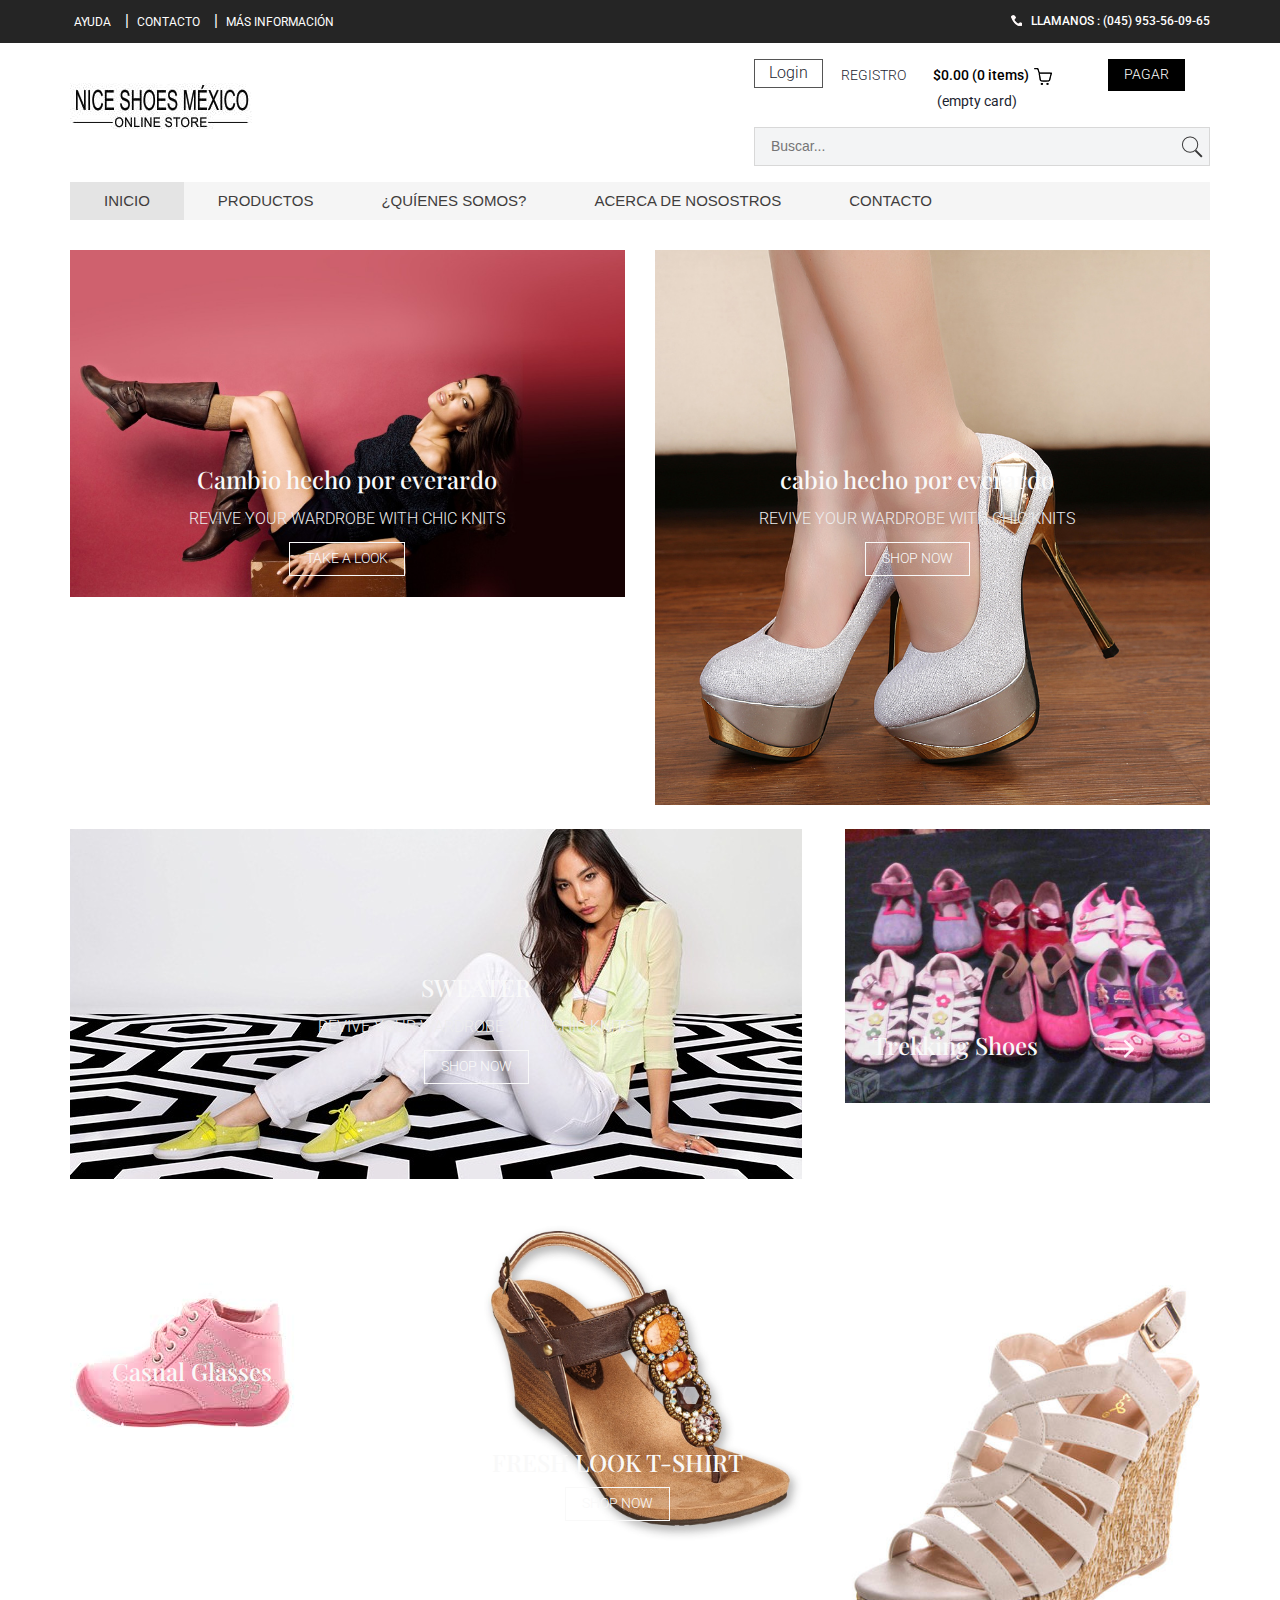
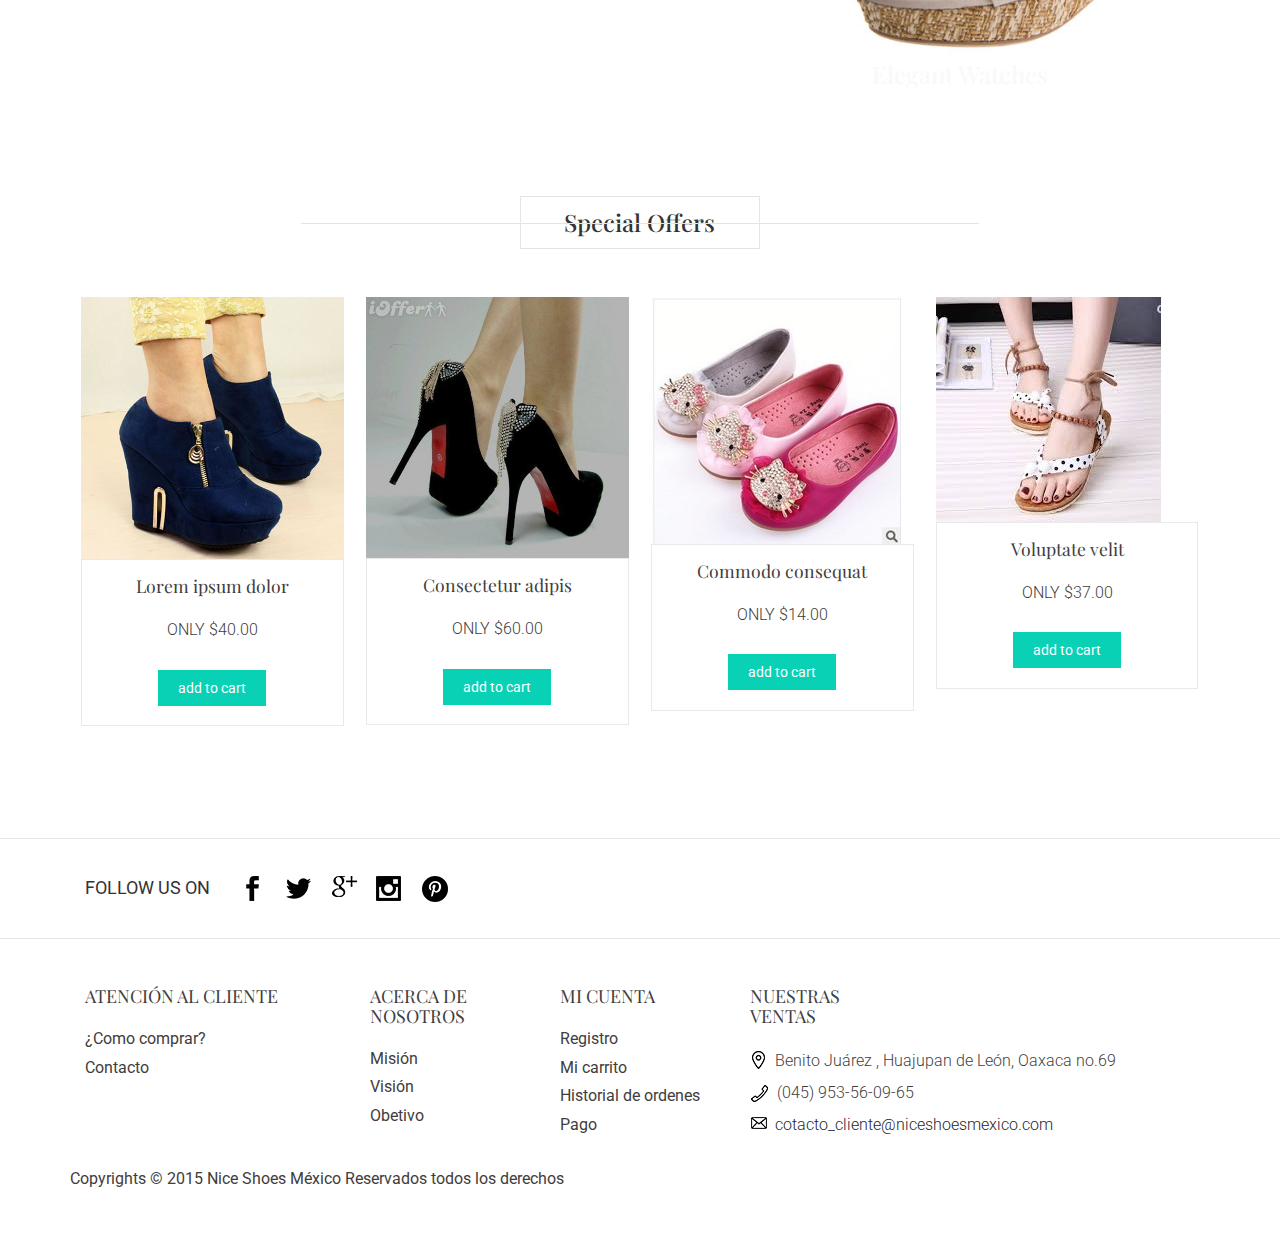
==== commit 475f0e01: "Otro" ====
--- a/Acerca_de_nosotros.html
+++ b/Acerca_de_nosotros.html
@@ -36,9 +36,9 @@
 		<div class="header_top">
 			<div class="top_right">
 				<ul>
-					<li><a href="#">Ayuda</a></li>|
+					<li><a href="buy.html">Ayuda</a></li>|
 					<li><a href="contact.html">Contacto</a></li>|
-					<li><a href="#">Más información</a></li>
+					<li><a href="Acerca_de_nosotros">Más información</a></li>
 				</ul>
 			</div>
 			<div class="top_left">
@@ -117,9 +117,9 @@
 							<div class="h_nav">
 								<h4>Clothing</h4>
 								<ul>
-									<li><a href="women.html">Zapatillas</a></li>
-									<li><a href="women.html">Zapatos de piso</a></li>
-									<li><a href="women.html">Botas</a></li>
+									<li><a href="Zapatillas.html">Zapatillas</a></li>
+									<li><a href="De_piso.html">Zapatos de piso</a></li>
+									<li><a href="Botas.html">Botas</a></li>
 								</ul>	
 							</div>							
 						</div>
@@ -134,19 +134,19 @@
 					</div>
     				</div>
 				</li>
-			<li><a class="color4" href="#">¿Quíenes somos?</a>
+			<li><a class="color4" href="Quienes_Somos.html">¿Quíenes somos?</a>
 				
 				</li>				
-				<li><a class="color5" href="#">Acerca de nosostros</a>
+				<li><a class="color5" href="Acerca_de_nosotros.html">Acerca de nosostros</a>
 				<div class="megapanel">
 					<div class="row">
 						<div class="col1">
 							<div class="h_nav">
 								
 								<ul>
-									<li><a href="women.html">Misión</a></li>
-									<li><a href="women.html">Visión</a></li>
-									<li><a href="women.html">Objetivo</a></li>
+									<li><a href="Acerca_de_nosotros.html">Misión</a></li>
+									<li><a href="Acerca_de_nosotros.html">Visión</a></li>
+									<li><a href="Acerca_de_nosotros.html">Objetivo</a></li>
 								</ul>	
 							</div>							
 						</div>
@@ -304,7 +304,7 @@
 			</li>
 				<div class="clearfix"> </div>
 		</div>
-		<div class="col-md-6 s-c">
+		<!--<div class="col-md-6 s-c">
 			<div class="stay">
 						<div class="stay-left">
 							<form>
@@ -318,7 +318,7 @@
 						</div>
 							<div class="clearfix"> </div>
 			</div>
-		</div>
+		</div>-->
 			<div class="clearfix"> </div>
 	</div>
 </div>
@@ -327,19 +327,18 @@
 		<div class="col-md-3 cust">
 			<h4>ATENCIÓN AL CLIENTE</h4>
 				<li><a href="buy.html">¿Como comprar?</a></li>
-				<li><a href="#">Contacto</a></li>
+				<li><a href="contact.html">Contacto</a></li>
 		</div>
 		<div class="col-md-2 abt">
 			<h4>ACERCA DE NOSOTROS</h4>
-				<li><a href="#">Nuestras Historias</a></li>
-				<li><a href="#">Misión</a></li>
-				<li><a href="#">Visión</a></li>
+				<li><a href="Acerca_de_nosotros">Misión</a></li>
+				<li><a href="Acerca_de_nosotros">Visión</a></li>
 				<li><a href="contact.html">Obetivo</a></li>
 		</div>
 		<div class="col-md-2 myac">
 			<h4>MI CUENTA</h4>
 				<li><a href="register.html">Registro</a></li>
-				<li><a href="#">Mi carrito</a></li>
+				<li><a href="checkout.html">Mi carrito</a></li>
 				<li><a href="#">Historial de ordenes</a></li>
 				<li><a href="buy.html">Pago</a></li>
 		</div>
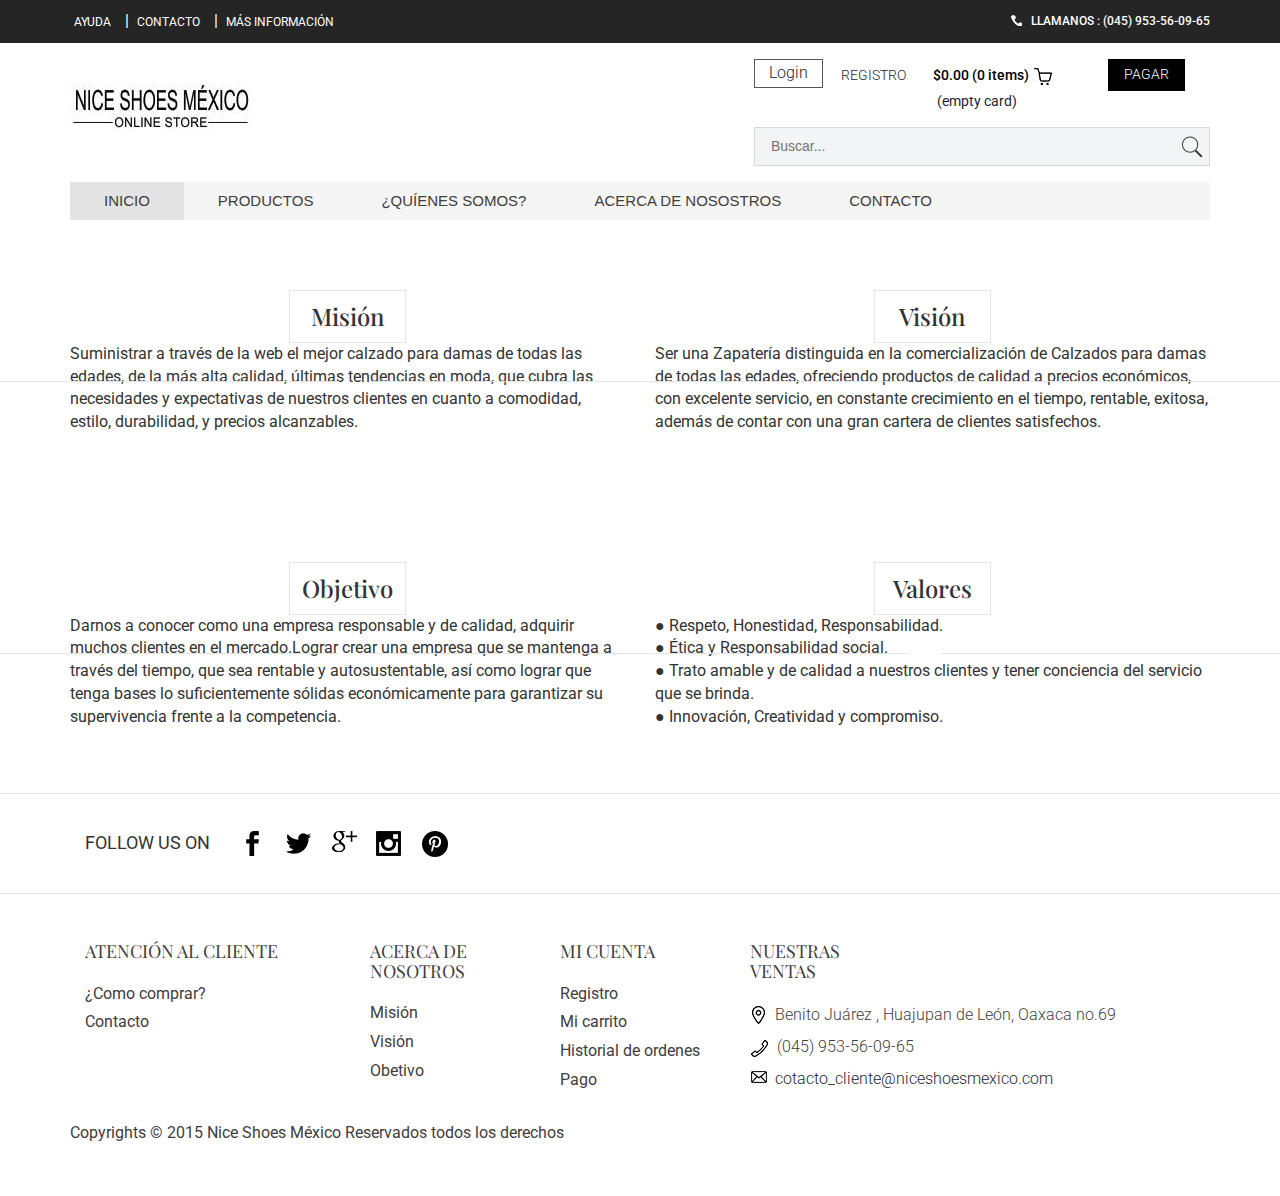
==== commit 8fe6e932: "Enrtega" ====
--- a/Acerca_de_nosotros.html
+++ b/Acerca_de_nosotros.html
@@ -38,7 +38,7 @@
 				<ul>
 					<li><a href="buy.html">Ayuda</a></li>|
 					<li><a href="contact.html">Contacto</a></li>|
-					<li><a href="Acerca_de_nosotros">Más información</a></li>
+					<li><a href="Acerca_de_nosotros.html">Más información</a></li>
 				</ul>
 			</div>
 			<div class="top_left">
@@ -170,118 +170,51 @@
 	</div>
 </div>
 </div>
-<div class="arriv">
-	<div class="container">
-		<div class="arriv-top">
-			<div class="col-md-6 arriv-left">
-				<img src="images/m2.jpg" class="img-responsive" alt="">
-				<div class="arriv-info">
-					<h3>Cambio hecho por everardo</h3>
-					<p>REVIVE YOUR WARDROBE WITH CHIC KNITS</p>
-					<div class="crt-btn">
-						<a href="details.html">TAKE A LOOK</a>
-					</div>
-				</div>
-			</div>
-			<div class="col-md-6 arriv-right">
-				<img src="images/z5.jpg" class="img-responsive" alt="">
-				<div class="arriv-info">
-					<h3>cabio hecho por everardo</h3>
-					<p>REVIVE YOUR WARDROBE WITH CHIC KNITS</p>
-					<div class="crt-btn">
-						<a href="details.html">SHOP NOW</a>
-					</div>
-				</div>
-			</div>
-			<div class="clearfix"> </div>
-		</div>
-		<div class="arriv-bottm">
-			<div class="col-md-8 arriv-left1">
-				<img src="images/m1.jpg" class="img-responsive" alt="">
-				<div class="arriv-info1">
-					<h3>SWEATER</h3>
-					<p>REVIVE YOUR WARDROBE WITH CHIC KNITS</p>
-					<div class="crt-btn">
-						<a href="details.html">SHOP NOW</a>
-					</div>
-				</div>
-			</div>
-			<div class="col-md-4 arriv-right1">
-				<img src="images/i9.jpg" class="img-responsive" alt="">
-				<div class="arriv-info2">
-					<a href="details.html"><h3>Trekking Shoes<i class="ars"></i></h3></a>
-				</div>
-			</div>
-			<div class="clearfix"> </div>
-		</div>
-		<div class="arriv-las">
-			<div class="col-md-4 arriv-left2">
-				<img src="images/i2.jpg" class="img-responsive" alt="">
-				<div class="arriv-info2">
-					<a href="details.html"><h3>Casual Glasses<i class="ars"></i></h3></a>
-				</div>
-			</div>
-			<div class="col-md-4 arriv-middle">
-				<img src="images/h1.jpg" class="img-responsive" alt="">
-				<div class="arriv-info3">
-					<h3>FRESH LOOK T-SHIRT</h3>
-					<div class="crt-btn">
-						<a href="details.html">SHOP NOW</a>
-					</div>
-				</div>
-			</div>
-			<div class="col-md-4 arriv-right2">
-				<img src="images/h2.jpg" class="img-responsive" alt="">
-				<div class="arriv-info2">
-					<a href="details.html"><h3>Elegant Watches<i class="ars"></i></h3></a>
-				</div>
-			</div>
-			<div class="clearfix"> </div>
-		</div>
-	</div>
-</div>
+
 <div class="special">
 	<div class="container">
-		<h3>Special Offers</h3>
+		
+		<div class="col-md-6 arriv-left">
+			<h3>Misión</h3>
+			Suministrar a través de la web el mejor calzado para damas de todas las edades, de la más alta calidad, últimas tendencias en moda, que cubra las necesidades y expectativas de nuestros clientes en cuanto a comodidad, estilo, durabilidad, y precios alcanzables.
+		</div>
+
+		<div class="col-md-6 arriv-right">
+			<h3>Visión</h3>
+			Ser una Zapatería distinguida en la comercialización de Calzados para damas de todas las edades,  ofreciendo productos de calidad a precios económicos, con excelente servicio, en constante crecimiento en el tiempo, rentable, exitosa, además de contar con  una gran cartera de clientes satisfechos.
+
+		</div>
 		<div class="specia-top">
-			<ul class="grid_2">
-		<li>
-				<a href="details.html"><img src="images/z2.jpg" class="img-responsive" alt=""></a>
-				<div class="special-info grid_1 simpleCart_shelfItem">
-					<h5>Lorem ipsum dolor</h5>
-					<div class="item_add"><span class="item_price"><h6>ONLY $40.00</h6></span></div>
-					<div class="item_add"><span class="item_price"><a href="#">add to cart</a></span></div>
-				</div>
-		</li>
-		<li>
-				<a href="details.html"><img src="images/z3.jpg" class="img-responsive" alt=""></a>
-				<div class="special-info grid_1 simpleCart_shelfItem">
-					<h5>Consectetur adipis</h5>
-					<div class="item_add"><span class="item_price"><h6>ONLY $60.00</h6></span></div>
-					<div class="item_add"><span class="item_price"><a href="#">add to cart</a></span></div>
-			</div>
-		</li>
-		<li>
-				<a href="details.html"><img src="images/i1.jpg" class="img-responsive" alt=""></a>
-				<div class="special-info grid_1 simpleCart_shelfItem">
-					<h5>Commodo consequat</h5>
-					<div class="item_add"><span class="item_price"><h6>ONLY $14.00</h6></span></div>
-					<div class="item_add"><span class="item_price"><a href="#">add to cart</a></span></div>
-			</div>
-		</li>
-		<li>
-				<a href="details.html"><img src="images/m3.jpg" class="img-responsive" alt=""></a>
-				<div class="special-info grid_1 simpleCart_shelfItem">
-					<h5>Voluptate velit</h5>
-					<div class="item_add"><span class="item_price"><h6>ONLY $37.00</h6></span></div>
-					<div class="item_add"><span class="item_price"><a href="#">add to cart</a></span></div>
-				</div>
-		</li>
-		<div class="clearfix"> </div>
-	</ul>
-		</div>
-	</div>
-</div>
+			
+		</div>
+
+	</div>
+</div>
+
+<div class="special">
+	<div class="container">
+		
+		<div class="col-md-6 arriv-left">
+			<h3>Objetivo</h3>
+			Darnos a conocer como una empresa responsable y de calidad, adquirir muchos clientes en el mercado.Lograr crear una empresa que se mantenga a través del tiempo, que sea rentable y autosustentable, así como lograr que tenga bases lo suficientemente sólidas económicamente para garantizar su supervivencia frente a la competencia. 
+		</div>
+
+		<div class="col-md-6 arriv-right">
+			<h3>Valores</h3>
+			●	Respeto, Honestidad, Responsabilidad.<br/>
+			●	Ética y Responsabilidad social.<br/>
+			●	Trato amable y de calidad a nuestros clientes y tener conciencia del servicio que se brinda.<br/>
+			●	Innovación, Creatividad y compromiso.
+
+		</div>
+		<div class="specia-top">
+			
+		</div>
+
+	</div>
+</div>
+
+
 <div class="foot-top">
 	<div class="container">
 		<div class="col-md-6 s-c">
--- a/css/style.css
+++ b/css/style.css
@@ -2609,7 +2609,7 @@
 }
 .arriv-info1 {
   top: 80px;
-  left: 147px;
+  
 }
 .arriv-top {
   margin: 1em 0;
